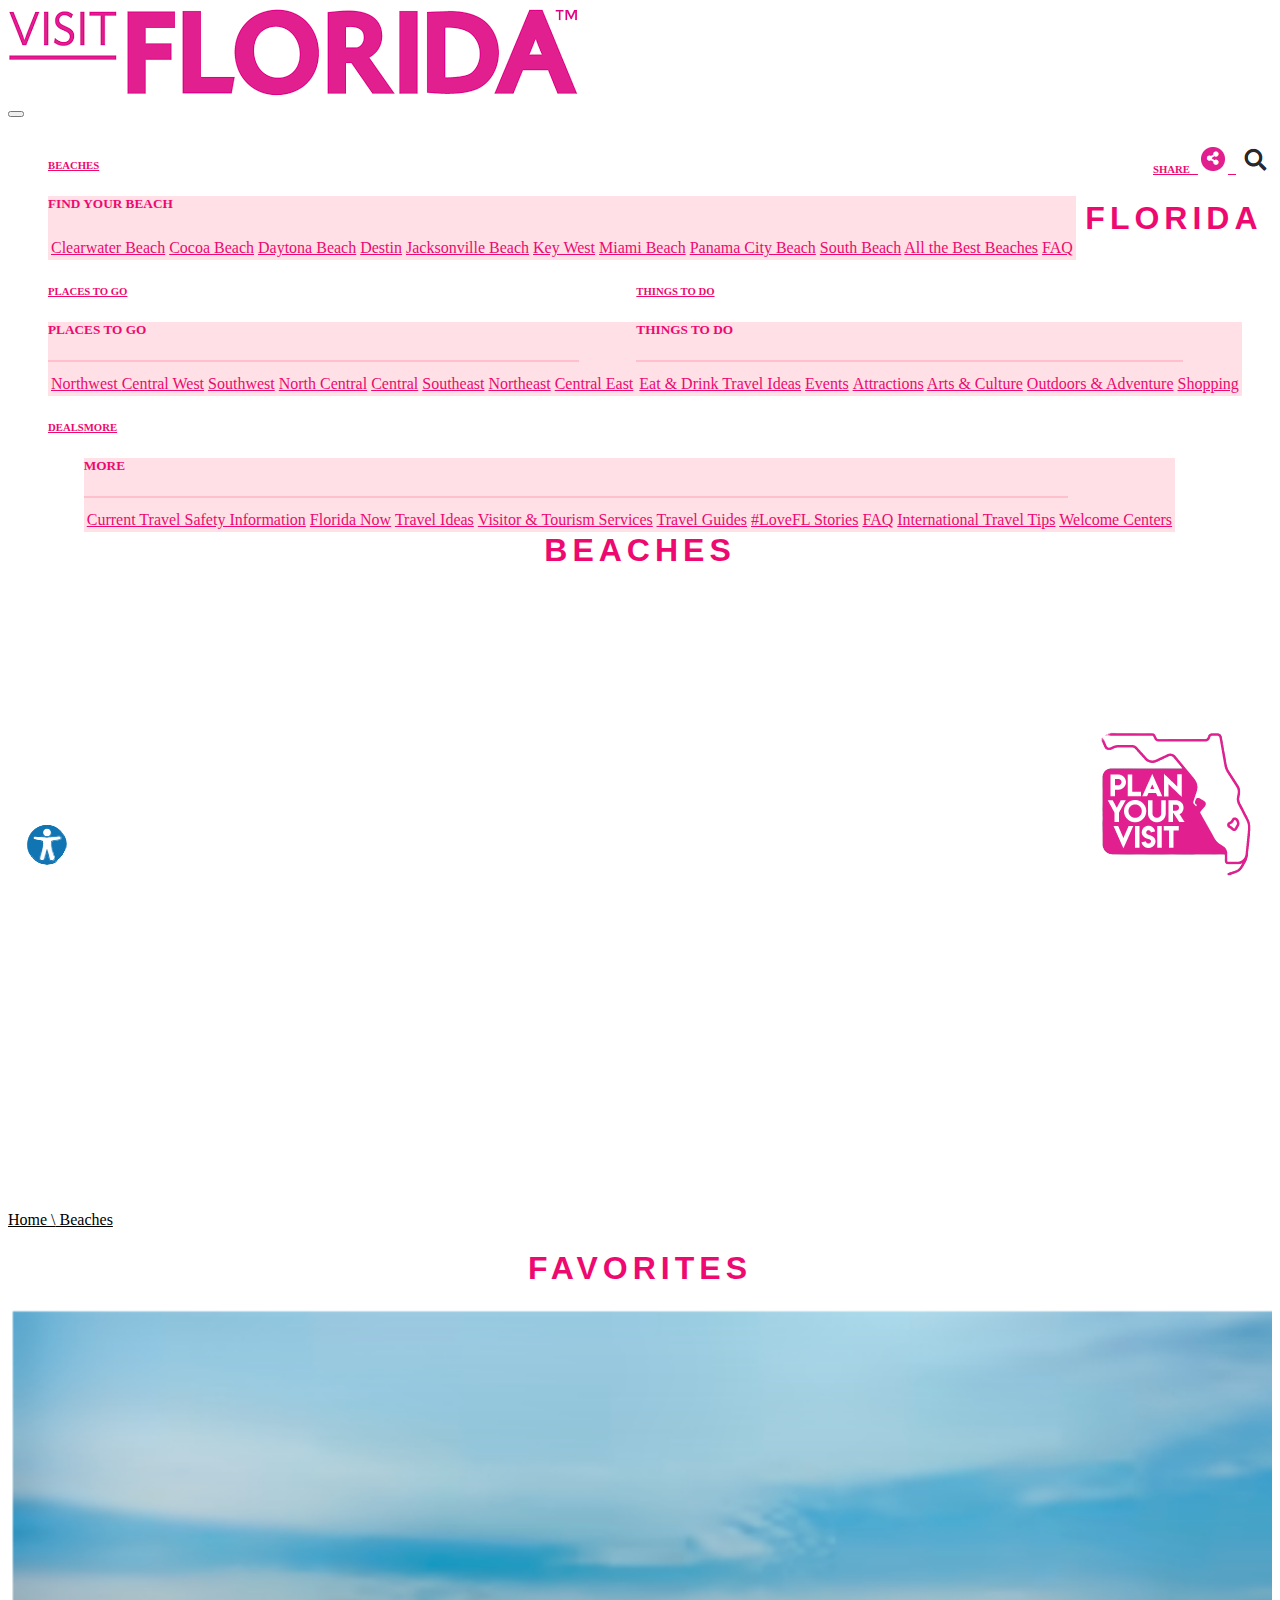
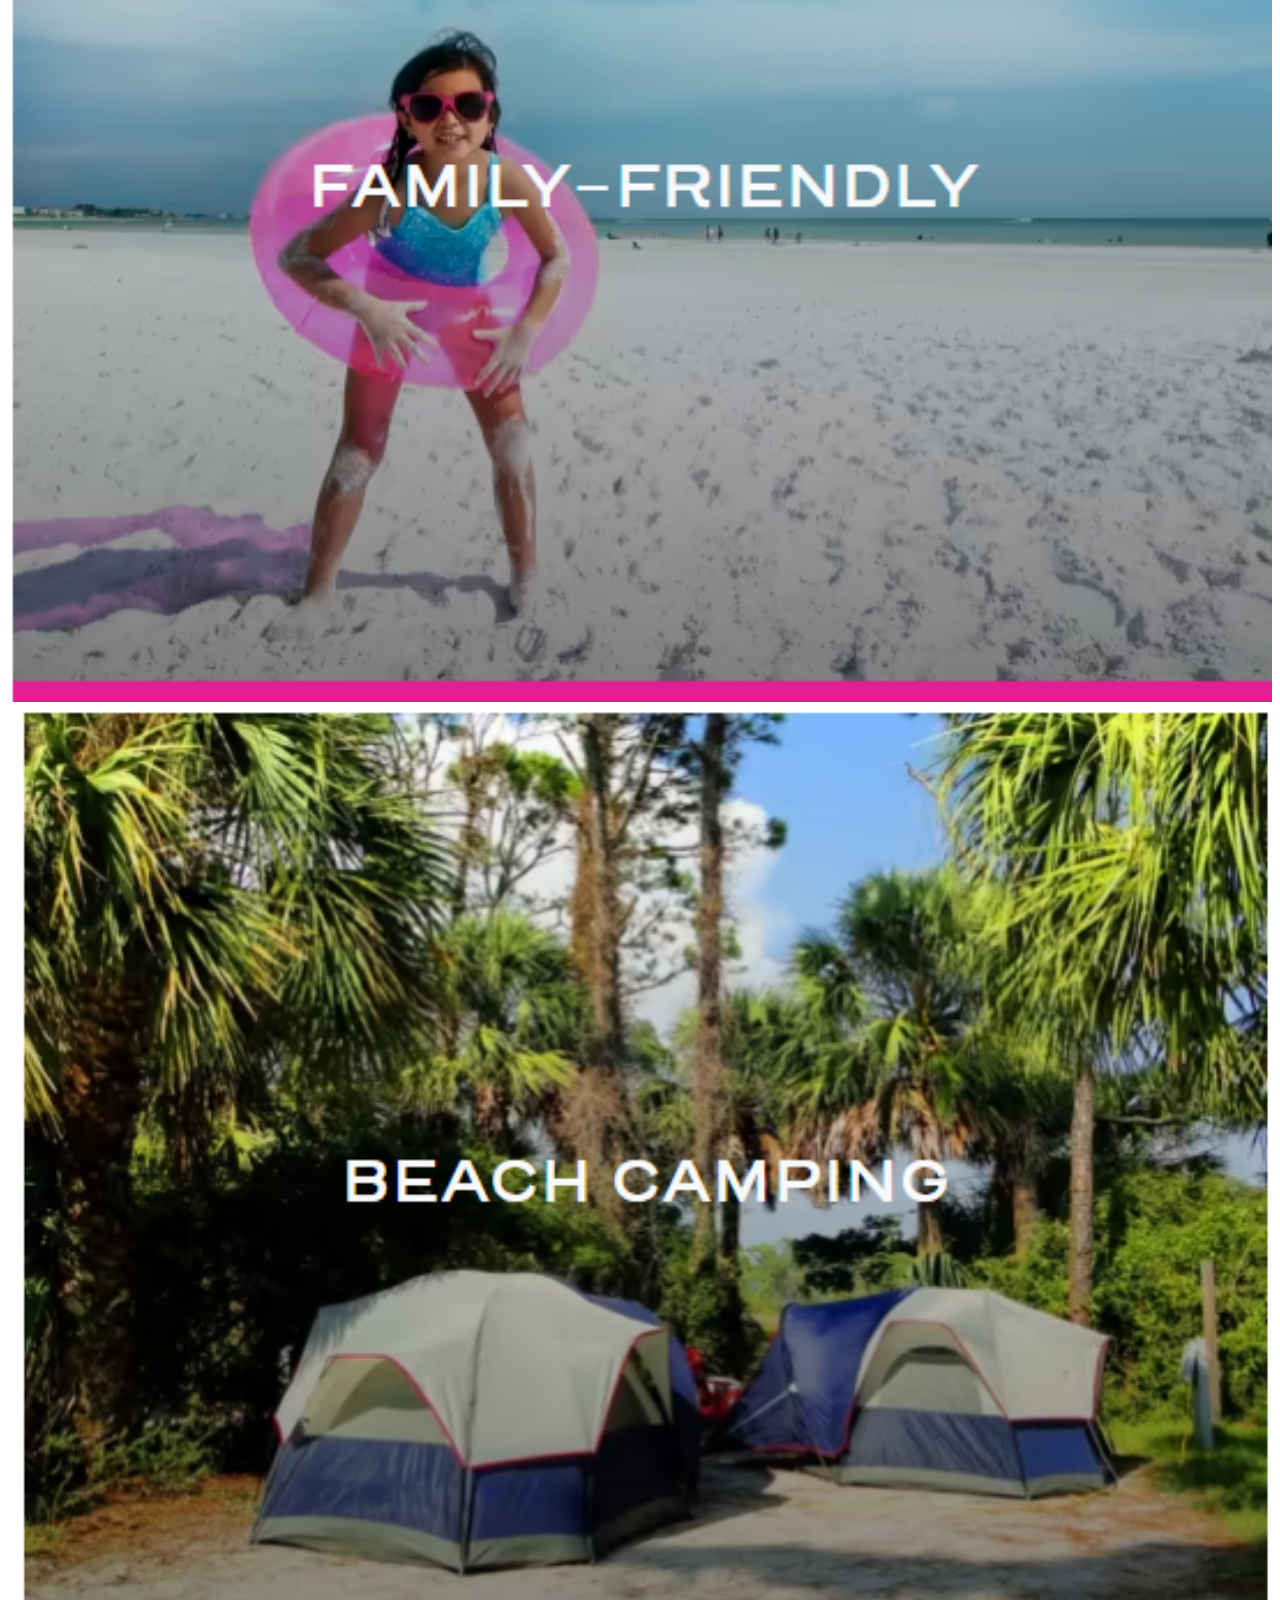
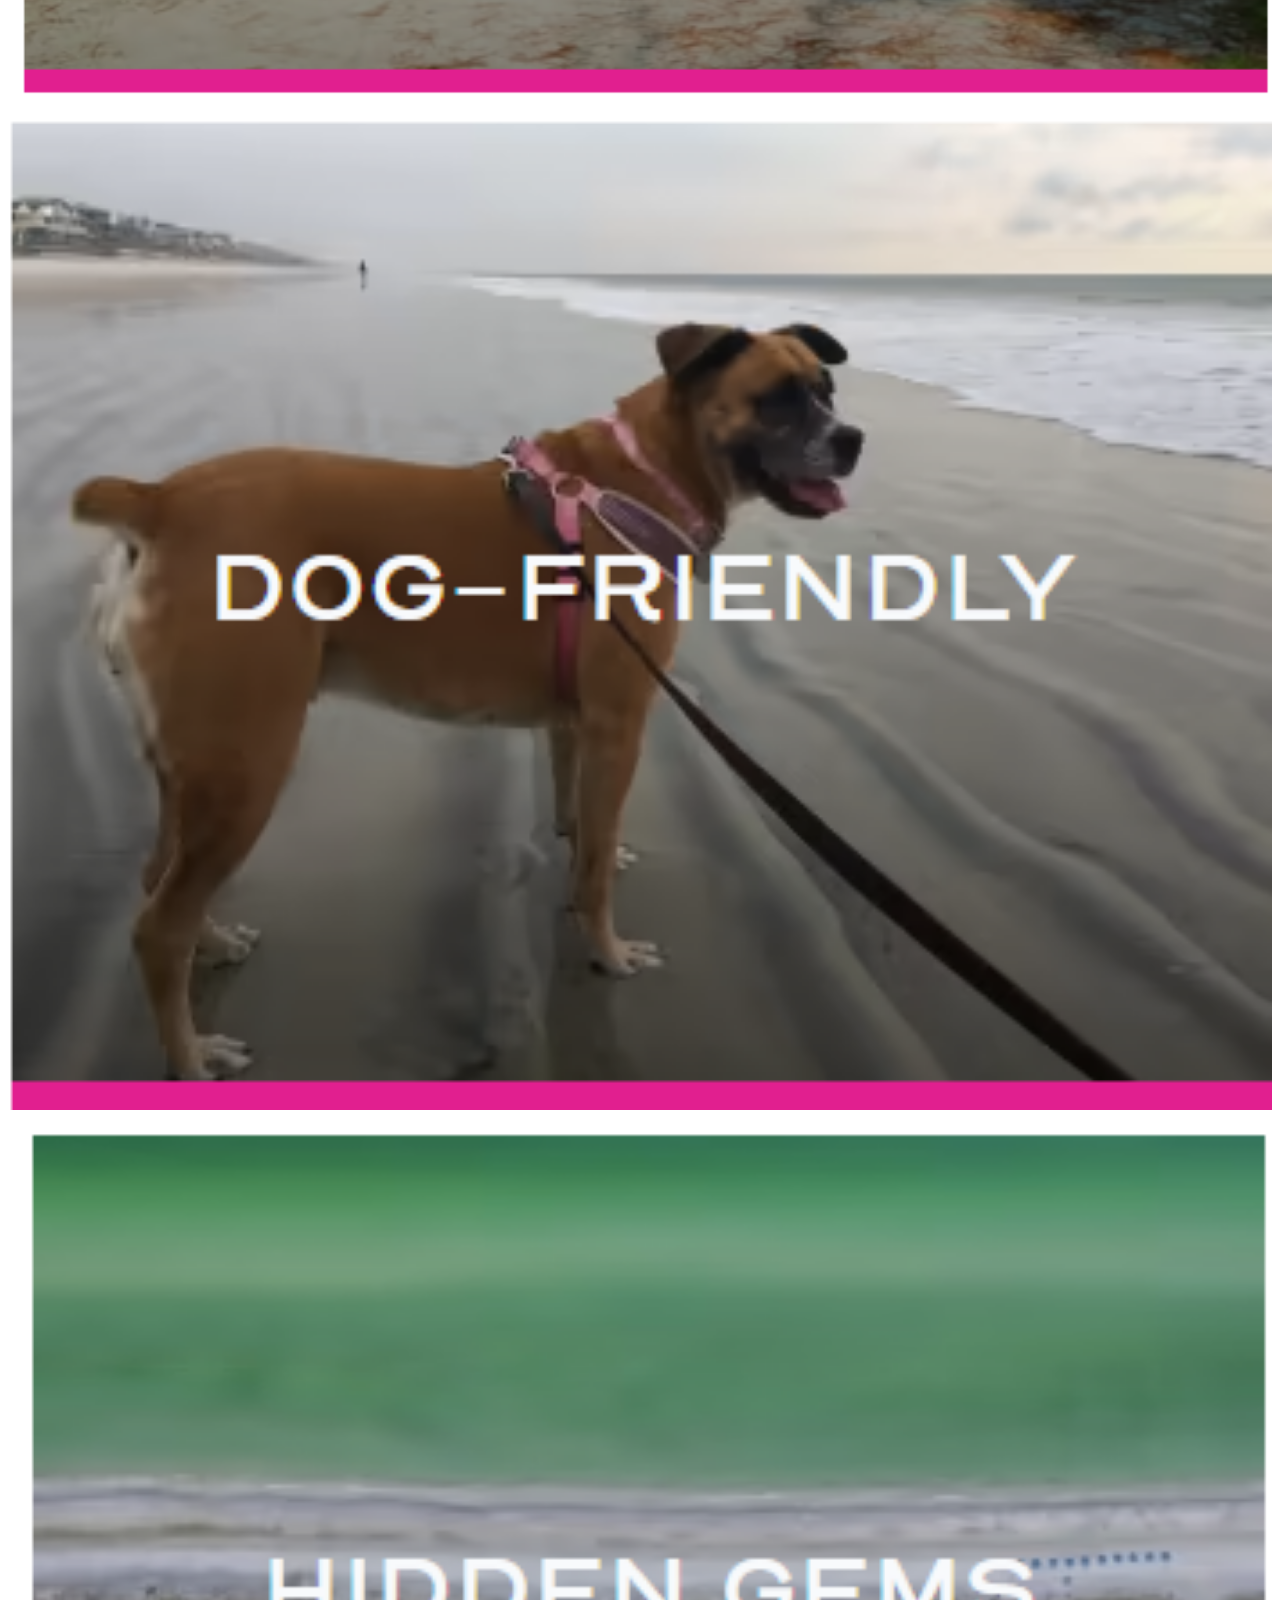
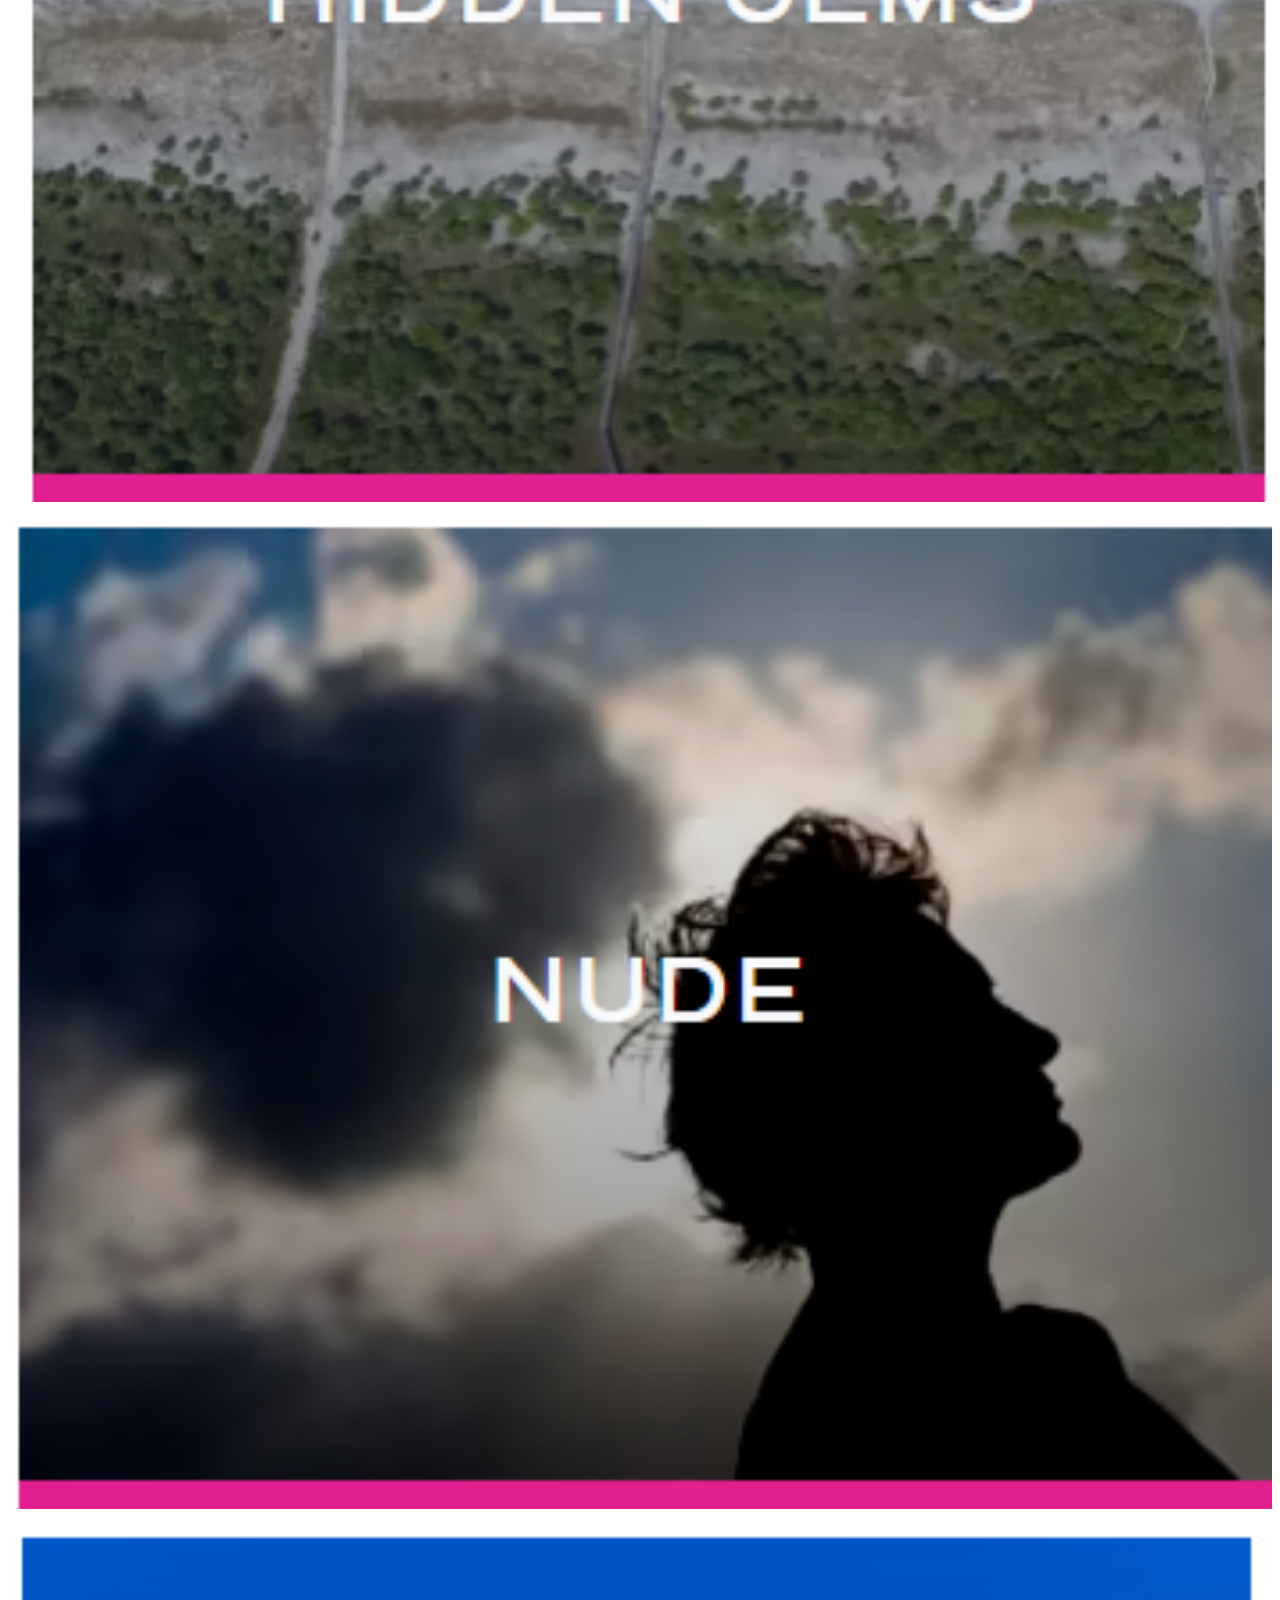
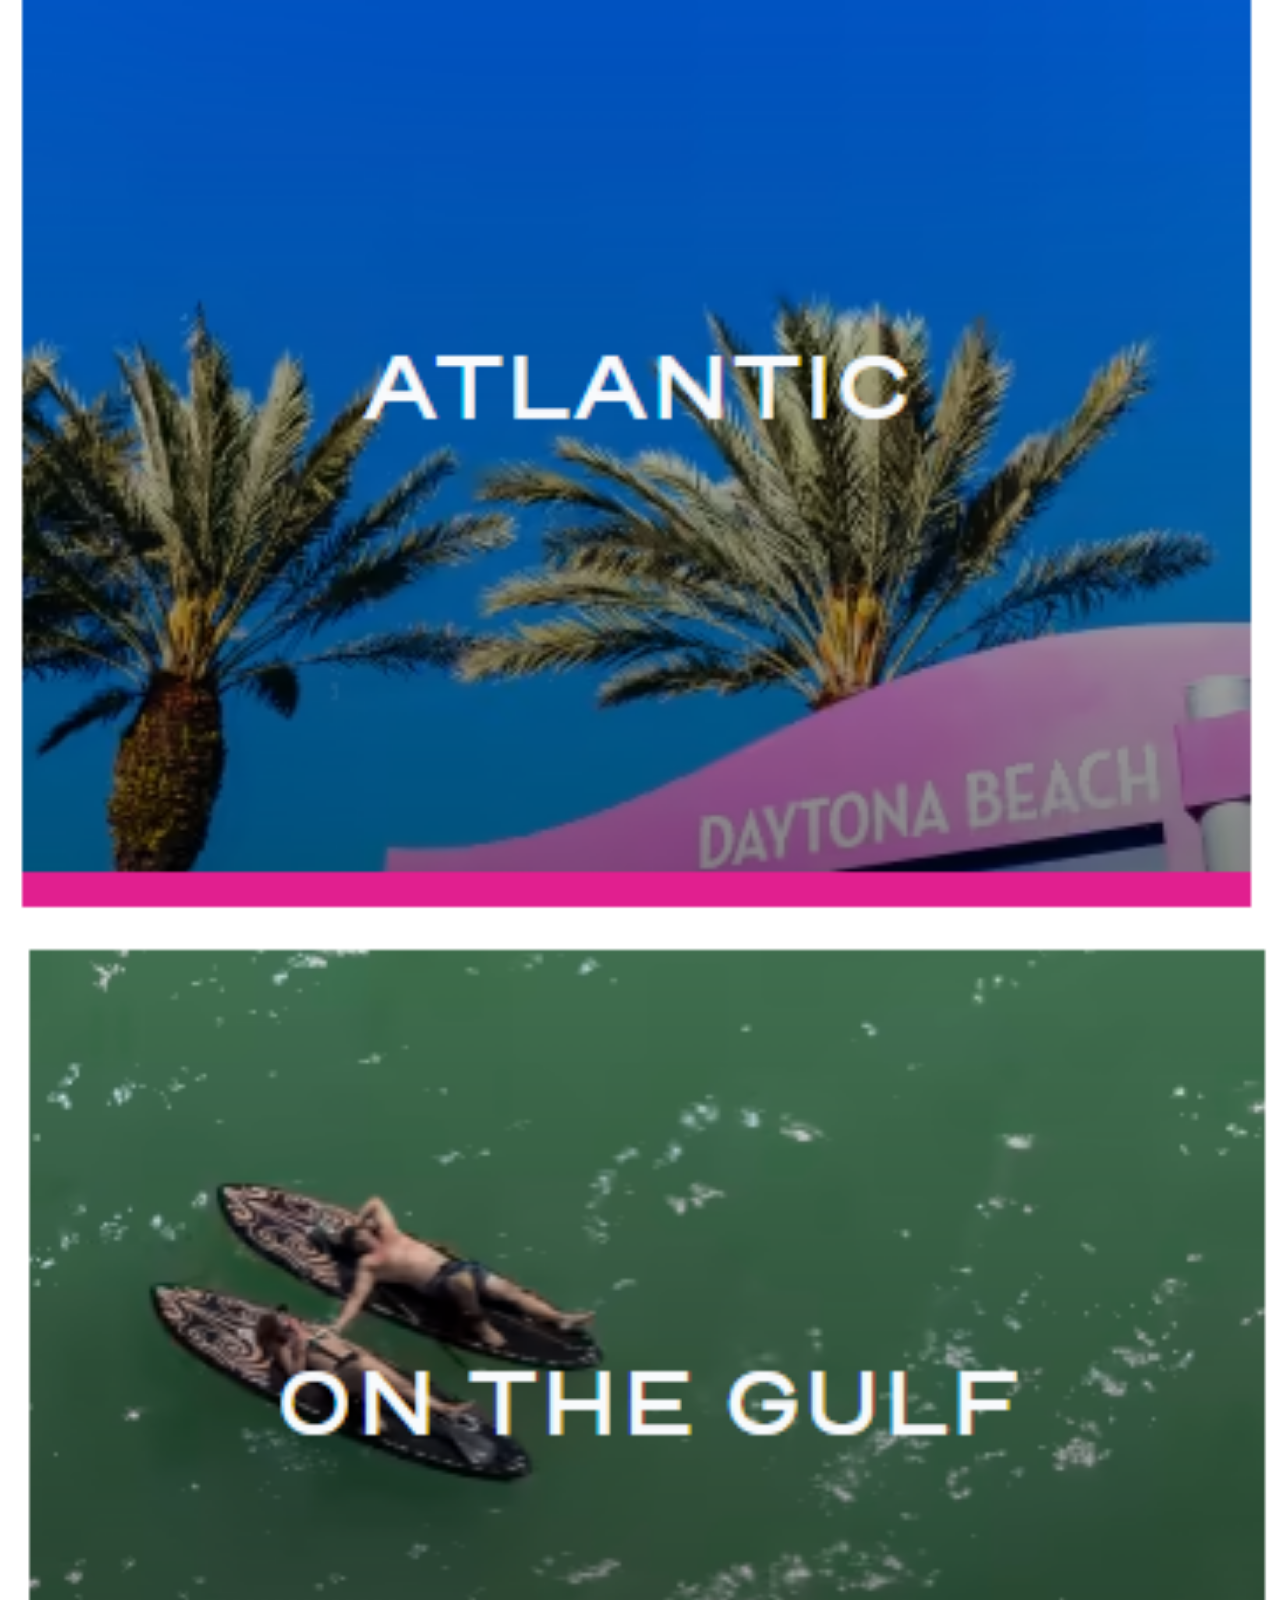
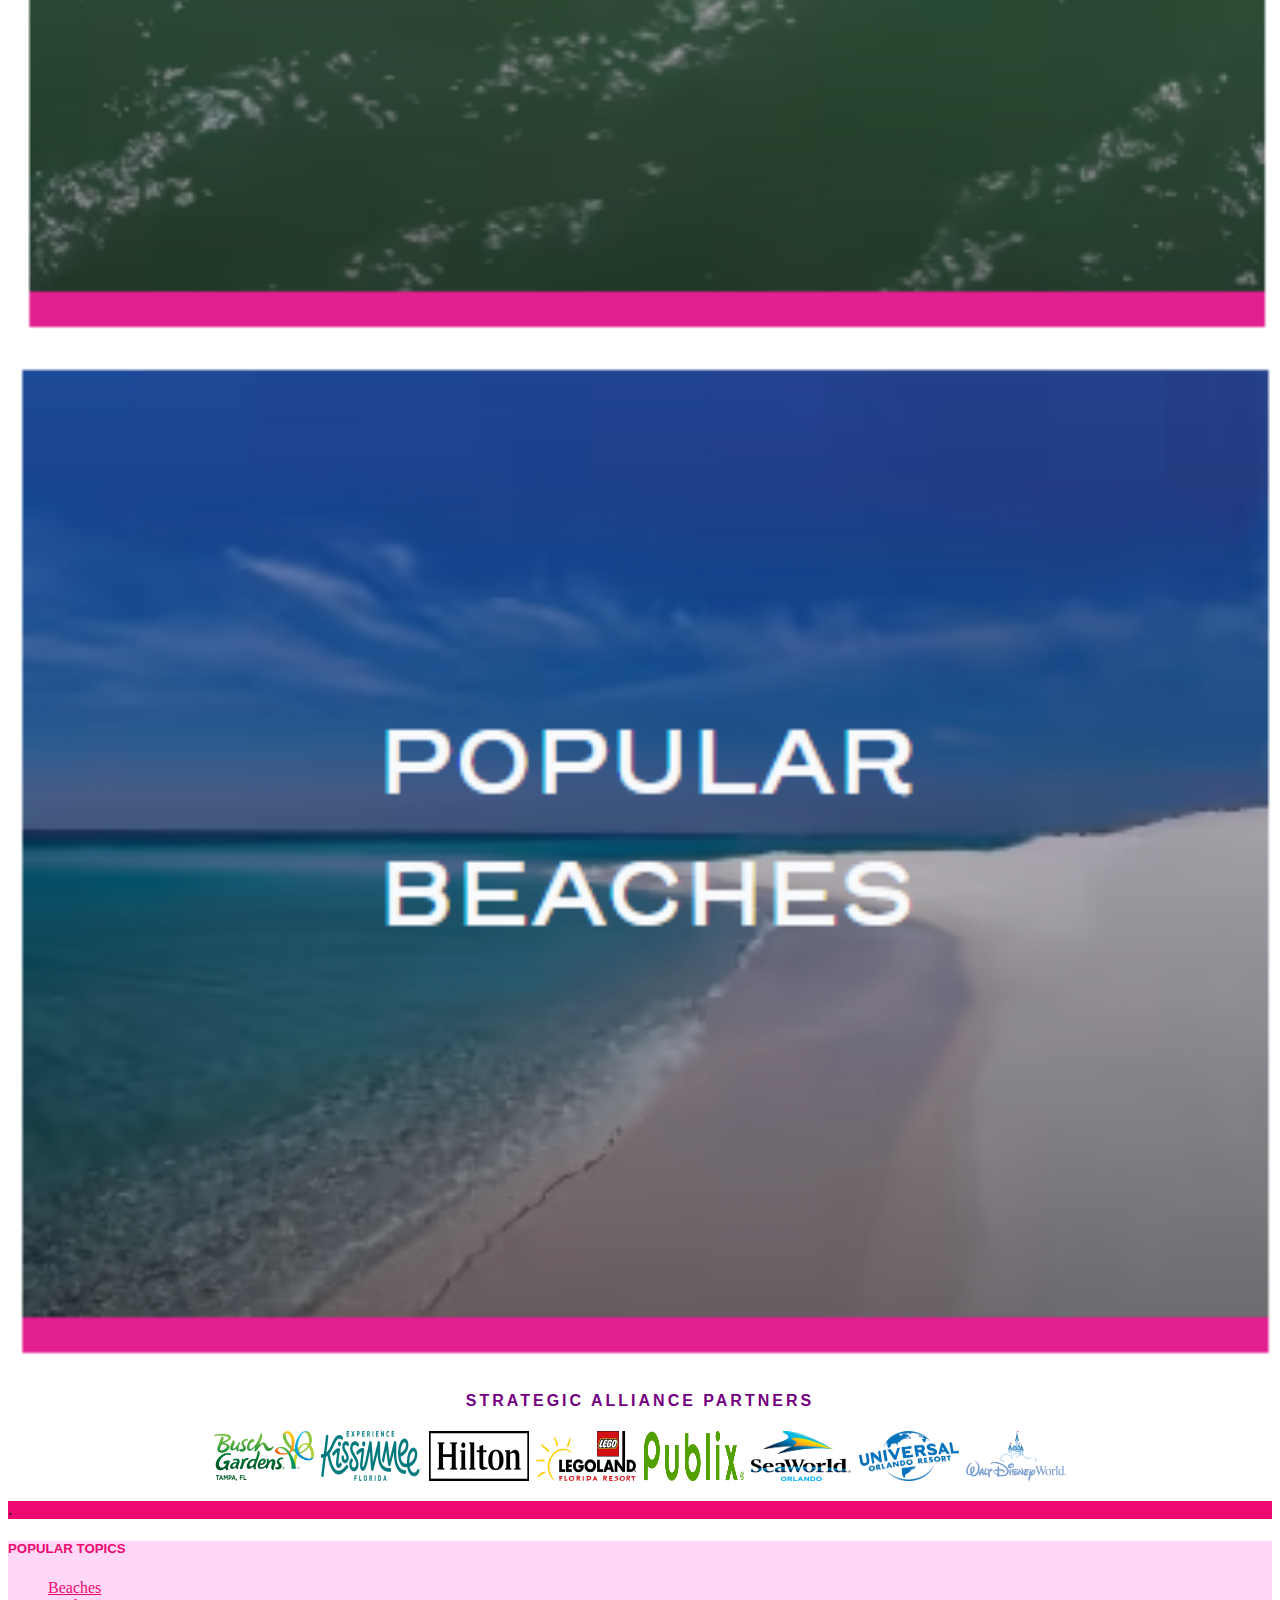
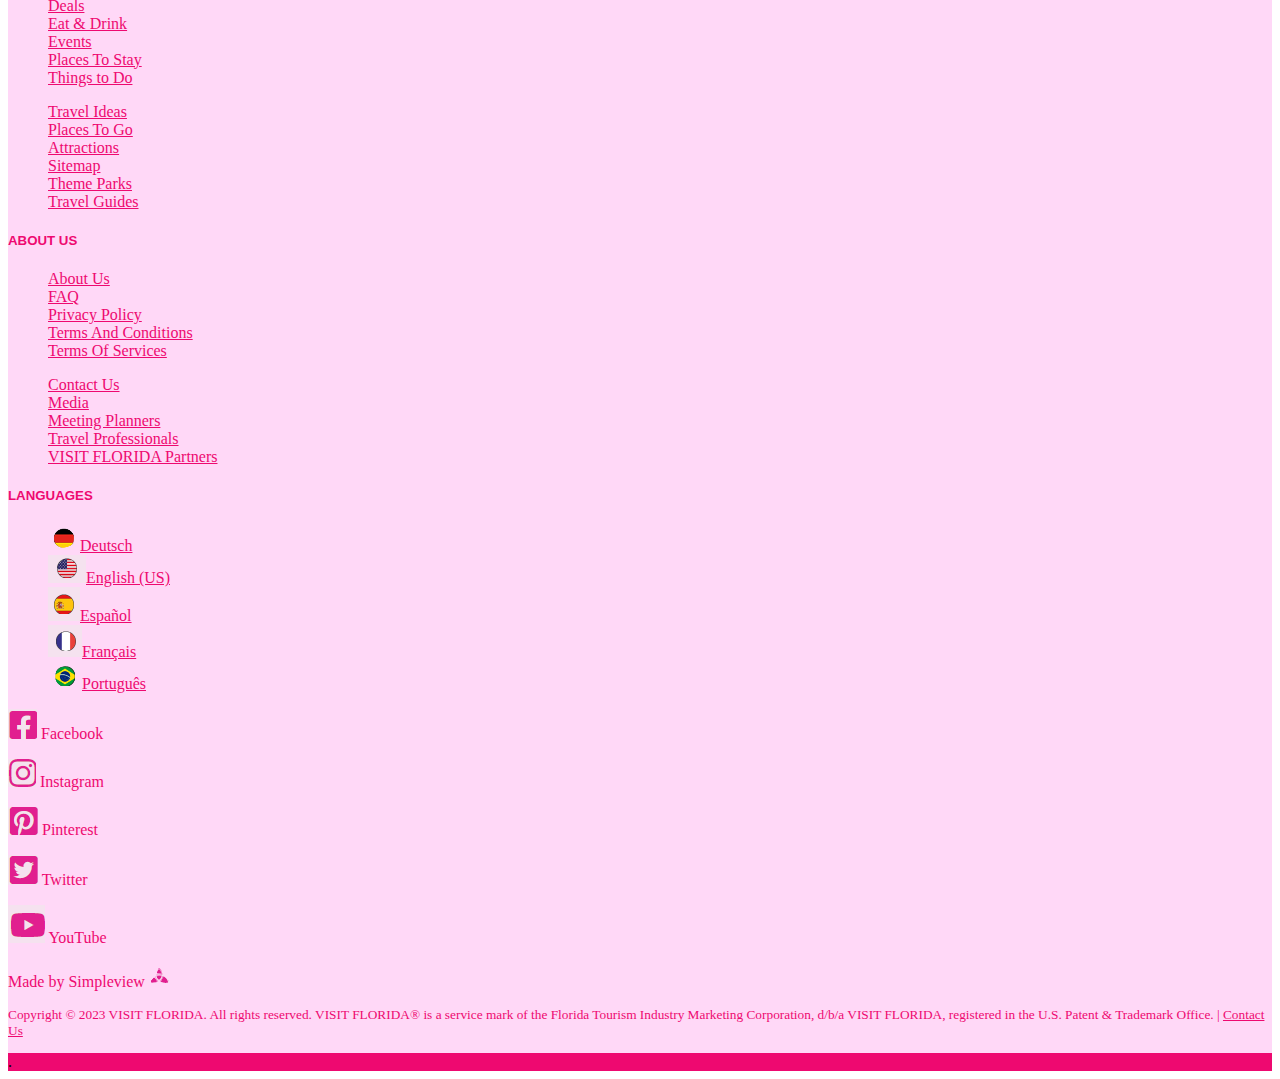
==== Beaches.html @ 7012c383 "first commit" ====
<!DOCTYPE html>
<html lang="en">

<head>
    <meta charset="UTF-8">
    <meta http-equiv="X-UA-Compatible" content="IE=edge">
    <meta name="viewport" content="width=device-width, initial-scale=1.0">
    <title>Florida Beaches: Discover the Best Beaches in the World & Florida</title>
    <link rel="stylesheet" href="https://cdn.jsdelivr.net/npm/bootstrap@4.6.2/dist/css/bootstrap.min.css"
        integrity="sha384-xOolHFLEh07PJGoPkLv1IbcEPTNtaed2xpHsD9ESMhqIYd0nLMwNLD69Npy4HI+N" crossorigin="anonymous">

    <link href="https://cdn.jsdelivr.net/npm/bootstrap@5.3.0/dist/css/bootstrap.min.css" rel="stylesheet"
        integrity="sha384-9ndCyUaIbzAi2FUVXJi0CjmCapSmO7SnpJef0486qhLnuZ2cdeRhO02iuK6FUUVM" crossorigin="anonymous">
    <link rel="icon" type="icon" href="./assest/img/fab icon of florids.png">
    <link rel="stylesheet" type="text/css" href="./assest/css/Beaches.css">
</head>

<body>


    <!-- header section start -->

    <div class="container-fluid fix">
        <div class="row fixed-top bg-light">
            <div class="col-md-2 col-sm-2 logo">
                <a href="index.html">
                    <img src="./assest/img/visit florida.png" class="img-fluid m-1 mt-3 p-3 ">
                </a>
            </div>
            <div class="col-md-7">
                <nav class="navbar navbar-expand-lg ">
                    <a href="" class="navbar-brand"></a>
                    <button class="navbar-toggler" type="button" data-target="#mycollapse" data-toggle="collapse">
                        <span class="navbar-toggler-icon"></span>
                    </button>
                    <div class="collapse navbar-collapse" id="mycollapse">
                        <ul class="navbar-nav">
                            <li class="nav-item dropdown">
                                <h6><a href="Beaches.html" class="nav-link pt-4 pb-3 ml-5 mr-3 dropdown-toggle"
                                        data-toggle="dropdown" data-target="#dm">BEACHES</a>
                                </h6>
                                <div id="dm" class="dropdown-menu">
                                    <table class="table table-borderless">
                                        <tr>
                                            <h5 class="findyourbeach ">
                                                <b>FIND YOUR BEACH</b>
                                            </h5>
                                            <hFFFr color="pink" width="90%" height="3px" align="left" />
                                        </tr>
                                        <tr>
                                            <td>
                                                <a class="dropdown-item"
                                                    href="https://www.visitflorida.com/beaches/popular/clearwater-beach/">Clearwater
                                                    Beach</a>
                                                <a class="dropdown-item"
                                                    href="https://www.visitflorida.com/beaches/popular/cocoa-beach/">
                                                    Cocoa
                                                    Beach</a>
                                                <a class="dropdown-item"
                                                    href="https://www.visitflorida.com/beaches/popular/daytona-beach/">
                                                    Daytona
                                                    Beach</a>
                                                <a class="dropdown-item"
                                                    href="https://www.visitflorida.com/beaches/popular/destin/">Destin</a>
                                            </td>
                                            <td>
                                                <a class="dropdown-item"
                                                    href="https://www.visitflorida.com/beaches/popular/jacksonville-beach/">
                                                    Jacksonville
                                                    Beach</a>
                                                <a class="dropdown-item"
                                                    href="https://www.visitflorida.com/places-to-go/southeast/key-west/">Key
                                                    West</a>
                                                <a class="dropdown-item"
                                                    href="https://www.visitflorida.com/places-to-go/southeast/miami-beach/">Miami
                                                    Beach</a>
                                                <a class="dropdown-item"
                                                    href="https://www.visitflorida.com/beaches/popular/panama-city-beach/">Panama
                                                    City
                                                    Beach</a>
                                            </td>
                                            <td>
                                                <a class="dropdown-item"
                                                    href="https://www.visitflorida.com/places-to-go/southeast/south-beach/">South
                                                    Beach</a>
                                                <a class="dropdown-item"
                                                    href="https://www.visitflorida.com/beaches/popular/">
                                                    All the
                                                    Best Beaches</a>
                                                <a class="dropdown-item"
                                                    href="https://www.visitflorida.com/beaches/faq/">
                                                    FAQ</a>
                                            </td>
                                        </tr>
                                    </table>
                                </div>
                            </li>
                            <li class="nav-item dropdown">
                                <h6><a href="PLACES TO GO.html" class="nav-link  pt-4 pb-3 mr-3 dropdown-toggle"
                                        data-toggle="dropdown" data-target="#ptg">PLACES
                                        TO
                                        GO</a></h6>
                                <div id="ptg" class="dropdown-menu">
                                    <table class="table table-borderless">
                                        <tr>
                                            <h5 class="findyourbeach ">
                                                <b>PLACES TO GO</b>
                                            </h5>
                                            <hr color="pink" width="90%" height="3px" align="left" />
                                        </tr>
                                        <tr>
                                            <td>
                                                <a class="dropdown-item"
                                                    href="https://www.visitflorida.com/places-to-go/northwest/">Northwest
                                                </a>
                                                <a class="dropdown-item"
                                                    href="https://www.visitflorida.com/places-to-go/central-west/">Central
                                                    West</a>
                                                <a class="dropdown-item"
                                                    href="https://www.visitflorida.com/places-to-go/southwest/">Southwest</a>

                                            </td>
                                            <td>
                                                <a class="dropdown-item"
                                                    href="https://www.visitflorida.com/places-to-go/north-central/">
                                                    North
                                                    Central</a>
                                                <a class="dropdown-item"
                                                    href="https://www.visitflorida.com/places-to-go/central/">
                                                    Central</a>
                                                <a class="dropdown-item"
                                                    href="https://www.visitflorida.com/places-to-go/southeast/">
                                                    Southeast</a>
                                            </td>
                                            <td>
                                                <a class="dropdown-item"
                                                    href="https://www.visitflorida.com/places-to-go/northeast/">Northeast</a>
                                                <a class="dropdown-item"
                                                    href="https://www.visitflorida.com/places-to-go/central-east/">
                                                    Central East</a>
                                            </td>
                                        </tr>
                                    </table>
                                </div>
                            </li>
                            <li class="nav-item dropdown">
                                <h6><a href="Things to Do.html" class="nav-link  pt-4 pb-3 mr-3 dropdown-toggle"
                                        data-toggle="dropdown" data-target="#ttd">THINGS
                                        TO
                                        DO</a></h6>
                                <div id="ttd" class="dropdown-menu">
                                    <table class="table table-borderless">
                                        <tr>
                                            <h5 class="findyourbeach ">
                                                <b>THINGS TO DO</b>
                                            </h5>
                                            <hr color="pink" width="90%" height="3px" align="left" />
                                        </tr>
                                        <tr>
                                            <td>
                                                <a class="dropdown-item"
                                                    href="https://www.visitflorida.com/eat-and-drink/">Eat
                                                    & Drink

                                                </a>
                                                <a class="dropdown-item"
                                                    href="https://www.visitflorida.com/more/travel-ideas/">Travel
                                                    Ideas</a>
                                                <a class="dropdown-item"
                                                    href="https://www.visitflorida.com/things-to-do/events/">
                                                    Events</a>

                                            </td>
                                            <td>
                                                <a class="dropdown-item"
                                                    href="https://www.visitflorida.com/things-to-do/attractions/">Attractions</a>
                                                <a class="dropdown-item"
                                                    href="https://www.visitflorida.com/things-to-do/arts-and-culture/">
                                                    Arts &
                                                    Culture</a>

                                            </td>
                                            <td>
                                                <a class="dropdown-item"
                                                    href="https://www.visitflorida.com/things-to-do/outdoors-and-adventure/">Outdoors
                                                    & Adventure</a>
                                                <a class="dropdown-item"
                                                    href="https://www.visitflorida.com/things-to-do/shopping/">Shopping</a>
                                            </td>
                                        </tr>
                                    </table>
                                </div>
                            </li>
                            <li class="nav-item dropdown">
                                <h6><a href="Deals.html" class="nav-link  pt-4 pb-3 mr-3">DEALS</a>
                                </h6>
                            </li>
                            <li class="nav-item dropdown">
                                <h6><a href="https://www.visitflorida.com/more/"
                                        class="nav-link  pt-4 pb-3 dropdown-toggle" data-toggle="dropdown"
                                        data-target="#more">MORE</a></h6>
                                <div id="more" class="dropdown-menu">
                                    <table class="table table-borderless">
                                        <tr>
                                            <h5 class="findyourbeach ">
                                                <b>MORE</b>
                                            </h5>
                                            <hr color="pink" width="90%" height="3px" align="left" />
                                        </tr>
                                        <tr>
                                            <td>
                                                <a class="dropdown-item"
                                                    href="https://www.visitflorida.com/more/current-travel-safety-information/">Current
                                                    Travel Safety
                                                    Information</a>
                                                <a class="dropdown-item"
                                                    href="https://www.visitflorida.com/more/florida-now/">Florida
                                                    Now</a>
                                                <a class="dropdown-item"
                                                    href="https://www.visitflorida.com/more/travel-ideas/">
                                                    Travel Ideas</a>

                                            </td>
                                            <td>
                                                <a class="dropdown-item"
                                                    href="https://www.visitflorida.com/more/visitor-and-tourism-services/">Visitor
                                                    &
                                                    Tourism
                                                    Services</a>
                                                <a class="dropdown-item"
                                                    href="https://www.visitflorida.com/more/travel-guides/">
                                                    Travel
                                                    Guides</a>
                                                <a class="dropdown-item"
                                                    href="https://www.visitflorida.com/more/lovefl-stories/">#LoveFL
                                                    Stories</a>

                                            </td>
                                            <td>
                                                <a class="dropdown-item"
                                                    href="https://www.visitflorida.com/more/faq/">FAQ</a>
                                                <a class="dropdown-item"
                                                    href="https://www.visitflorida.com/more/international-travel-tips/">International
                                                    Travel Tips</a>
                                                <a class="dropdown-item"
                                                    href="https://www.visitflorida.com/more/visitor-and-tourism-services/welcome-centers/">
                                                    Welcome
                                                    Centers</a>
                                            </td>
                                        </tr>
                                    </table>
                                </div>
                            </li>
                        </ul>
                    </div>

                </nav>
            </div>


            <div class="col-md-3">
                <nav class="nav flex-column justify-content-center share">
                    <ul>
                        <li class="nav-item">
                            <h6><a href="https://www.visitflorida.com/more/" class="nav-link">SHARE &nbsp; <img
                                        src="./assest/img/share.png" class="img-fluid">
                                    &nbsp; <img src="./assest/img/search.png" class="img-fluid">
                                </a></h6>
                        </li>
                    </ul>
                </nav>
            </div>
        </div>
    </div>


<!-- header section end -->


    <div class="container-fluid">
        <div class="center2">
            <b>
                <h1 class="mb-5">FLORIDA BEACHES</h1>
            </b>
        </div>
    </div>



    <a href="https://youtu.be/bEewXnmrGAM">
        <iframe width="100%" height="600px" src="https://www.youtube.com/embed/bEewXnmrGAM" title="YouTube video player"
            frameborder="0"
            allow="accelerometer; autoplay; clipboard-write; encrypted-media; gyroscope; picture-in-picture; web-share"
            allowfullscreen></iframe></a>


    <div class="container-fluid">
        <div class="row m-5 ">
            <div class="col-md-12 homebeach">
                <p><a href="https://www.visitflorida.com/">Home \<a href="https://www.visitflorida.com/beaches/">
                            Beaches</a></p>
            </div>
        </div>
    </div>

    <div class="container-fluid">
        <div class="center2">
            <b>
                <h1 class="mb-5">FAVORITES</h1>
            </b>
        </div>
    </div>


    <div class="container">
        <div class="row ">
            <div class="col-md-6 mb-4">
                <a href="https://www.visitflorida.com/beaches/family-friendly/"> <img
                        src="./assest/img/family-friendly.png" alt="" width="100%" height="100%">
                </a>
            </div>
            <div class="col-md-6 mb-4">
                <a href="https://www.visitflorida.com/beaches/beach-camping/"> <img src="./assest/img/beach-camping.png"
                        alt="" width="100%" height="100%">
                </a>
            </div>
        </div>
    </div>
    <div class="container">
        <div class="row mt-4">
            <div class="col-md-4">
                <a href="https://www.visitflorida.com/travel-ideas/articles/9-dog-friendly-beaches-in-florida/"> <img
                        src="./assest/img/dog-friendly.png" alt="" width="100%" height="100%">
                </a>
            </div>
            <div class="col-md-4">
                <a href="https://www.visitflorida.com/beaches/hidden-gems/"> <img src="./assest/img/hidden-gems.png"
                        alt="" width="100%" height="100%">
                </a>
            </div>
            <div class="col-md-4">
                <a href="https://www.visitflorida.com/beaches/faq/nude-beaches/"> <img src="./assest/img/nude.png"
                        alt="" width="100%" height="100%">
                </a>
            </div>
        </div>
    </div>
    <div class="container">
        <div class="row mt-4">
            <div class="col-md-4">
                <a href="https://www.visitflorida.com/places-to-go/northeast/atlantic-beach/"> <img
                        src="./assest/img/atlantic.png" alt="" width="100%" height="100%">
                </a>
            </div>
            <div class="col-md-4">
                <a href="https://www.visitflorida.com/beaches/gulf-coast/"> <img src="./assest/img/on the gulf.png"
                        alt="" width="100%" height="100%">
                </a>
            </div>
            <div class="col-md-4">
                <a href="https://www.visitflorida.com/beaches/popular/"> <img src="./assest/img/popular beach.png"
                        alt="" width="100%" height="100%">
                </a>
            </div>
        </div>
    </div>





<!-- footer section start -->



    <div class="container-fluid">
        <div class="center3">
            <b>
                <h4 class="mt-5">STRATEGIC ALLIANCE PARTNERS</h4>
            </b>
        </div>
        <div class="row">
            <div class="col-md-12 center3">
                <p><a href="https://buschgardens.com/tampa/"><img src="./assest/img/bushes.png" alt="Busch Gardens"
                            class="img-fluid" width="100px" height="50px"></a>
                    <a href="http://experiencekissimmee.com/"><img src="./assest/img/kissime.png"
                            alt="Experience Kissimmee Florida" class="img-fluid" width="100px" height="50px"></a>
                    <a
                        href="https://www.hilton.com/en/destination-guides/florida/?WT.mc_id=zSKDM0US1MB2OLQ3LocalPartner4DM_CVB_Mar5Seed_VISITFLORIDA_WebsiteLogo_6MULTIBR7FLATLHub8i85946"><img
                            src="./assest/img/hilton.png" alt="Hilton " class="img-fluid" width="100px"
                            height="50px"></a>
                    <a href="https://www.legoland.com/florida/"><img src="./assest/img/legoland.png"
                            alt="Legoland Florida Resort" class="img-fluid" width="100px" height="50px"></a>
                    <a href="https://www.publix.com/"><img src="./assest/img/publix.png" alt="Publix" class="img-fluid"
                            width="100px" height="50px"></a>
                    <a href="https://seaworld.com/orlando/"><img src="./assest/img/seaworld.png" alt="SeaWorld ORLANDO"
                            class="img-fluid" width="100px" height="50px"></a>
                    <a href="https://www.universalorlando.com/web/en/us"><img src="./assest/img/universal.png"
                            alt="UNIVERSAL ORLANDO RESORT" class="img-fluid" width="100px" height="50px"></a>
                    <a href="https://disneyworld.disney.go.com/"><img src="./assest/img/disnepworld.png"
                            alt="WALT Disnep World" class="img-fluid" width="100px" height="50px"></a>
                </p>
            </div>
        </div>
    </div>














    <div class="container-fluid last mt-5">.</div>
    <div class="container-fluid end">
        <div class="row ">
            <div class="col-md-4">
                <div class=" ml-4 pl-2 mt-5 mb-0">
                    <b class="up">
                        <h5>POPULAR TOPICS</h5>
                    </b>
                </div>
                <div class="row">
                    <div class="col-md-6 col-6">
                        <ul class="ul">
                            <li class="nav-item"><a href="Beaches.html" title="Beaches" class="nav-link">Beaches</a>
                            </li>
                            <li class="nav-item"><a href="Deals.html" title="Deals" class="nav-link">Deals</a>
                            </li>
                            <li class="nav-item"><a href="https://www.visitflorida.com/eat-and-drink/"
                                    title="Eat & Drink" class="nav-link">Eat &
                                    Drink</a></li>
                            <li class="nav-item"><a href="https://www.visitflorida.com/things-to-do/events/"
                                    title="Events" class="nav-link">Events</a></li>
                            <li class="nav-item"><a href="https://www.visitflorida.com/places-to-stay/"
                                    title="Places To Stay" class="nav-link">Places
                                    To Stay</a></li>
                            <li class="nav-item"><a href="Things to Do.html" title="Things to Do"
                                    class="nav-link">Things to
                                    Do</a></li>
                        </ul>
                    </div>
                    <div class="col-md-6 col-6">
                        <ul class="ul">
                            <li class="nav-item"><a href="https://www.visitflorida.com/travel-ideas/"
                                    title="Travel Ideas" class="nav-link">Travel
                                    Ideas</a>
                            </li>
                            <li class="nav-item"><a href="PLACES TO GO.html" title="Places To Go"
                                    class="nav-link">Places To
                                    Go</a></li>
                            <li class="nav-item"><a href="https://www.visitflorida.com/things-to-do/attractions/"
                                    title="Attractions" class="nav-link">Attractions</a></li>
                            <li class="nav-item"><a href="https://www.visitflorida.com/sitemap/" title="Sitemap"
                                    class="nav-link">Sitemap</a>
                            </li>
                            <li class="nav-item"><a
                                    href="https://www.visitflorida.com/things-to-do/attractions/theme-parks/"
                                    title="Theme Parks" class="nav-link">Theme
                                    Parks</a></li>
                            <li class="nav-item"><a href="https://www.visitflorida.com/more/travel-guides/"
                                    title="Travel Guides" class="nav-link">Travel
                                    Guides</a></li>
                        </ul>
                    </div>
                </div>
            </div>
            <div class="col-md-5">
                <div class="ml-4 pl-2 mt-5 mb-0">
                    <b class="up">
                        <h5>ABOUT US</h5>
                    </b>
                </div>
                <div class="row">
                    <div class="col-md-6 col-6">
                        <ul class="ul">
                            <li class="nav-item"><a href="https://www.visitflorida.com/about-us/" title="About Us"
                                    class="nav-link">About
                                    Us</a>
                            </li>
                            <li class="nav-item"><a href="https://www.visitflorida.com/more/faq/" title="FAQ"
                                    class="nav-link">FAQ</a></li>
                            <li class="nav-item"><a href="https://www.visitflorida.com/privacy-policy/"
                                    title="Privacy Policy" class="nav-link">Privacy
                                    Policy</a></li>
                            <li class="nav-item"><a href="https://www.visitflorida.com/terms-and-conditions/"
                                    title="Terms And Conditions" class="nav-link">Terms And Conditions</a></li>
                            <li class="nav-item"><a href="https://www.visitflorida.com/terms-of-services/"
                                    title="Terms Of Services" class="nav-link">Terms
                                    Of Services</a></li>
                        </ul>
                    </div>
                    <div class="col-md-6 col-6">
                        <ul class="ul">
                            <li class="nav-item"><a href="https://www.visitflorida.com/contact/" title="Contact Us"
                                    class="nav-link">Contact
                                    Us</a>
                            </li>
                            <li class="nav-item"><a href="https://www.visitfloridamedia.com/" title="Media"
                                    class="nav-link">Media</a>
                            </li>
                            <li class="nav-item"><a href="https://www.visitflorida.com/meeting-planners/"
                                    title="Meeting Planners" class="nav-link">Meeting Planners</a></li>
                            <li class="nav-item"><a href="https://www.visitflorida.com/travel-professionals/"
                                    title="Travel Professionals" class="nav-link">Travel Professionals</a></li>
                            <li class="nav-item"><a href="https://www.visitflorida.org/" title="VISIT FLORIDA Partners"
                                    class="nav-link">VISIT FLORIDA Partners</a>
                            </li>
                        </ul>
                    </div>
                </div>
            </div>
            <div class="col-md-3">
                <div class="m-5 mt-5 mb-0">
                    <b class="up">
                        <h5>LANGUAGES</h5>
                    </b>
                </div>
                <ul class="ul">
                    <li class="nav-item"><a href="https://www.visitflorida.com/de/" title="Deutsch"
                            class="nav-link"><img src="./assest/img/deutsch logo.png" class="img-fluid">Deutsch</a>
                    </li>
                    <li class="nav-item"><a href="https://www.visitflorida.com/" title="English (US)" class="nav-link">
                            <img src="./assest/img/english(us).png" class="img-fluid">English (US)</a>
                    </li>
                    <li class="nav-item"><a href="https://www.visitflorida.com/es/" title="Español" class="nav-link">
                            <img src="./assest/img/espanol.png" class="img-fluid">Español</a></li>
                    <li class="nav-item"><a href="https://www.visitflorida.com/fr/" title="Français" class="nav-link">
                            <img src="./assest/img/francais.png" class="img-fluid">Français</a></li>
                    <li class="nav-item"><a href="https://www.visitflorida.com/pt/" title="Português" class="nav-link">
                            <img src="./assest/img/portugues.png" class="img-fluid">Português</a></li>
                </ul>
            </div>
            <div class="container-fluid">
                <div class="row m-5 mb-0 social">
                    <div class="col-md-2 col-6">
                        <p> <a href="https://www.facebook.com/VISITFLORIDA"> <img src="./assest/img/facebook.png" class="img-fluid">
                                Facebook </a></p>
                    </div>
                    <div class="col-md-2 col-6">
                        <p> <a href="https://www.instagram.com/VISITFLORIDA"><img src="./assest/img/instagram.png" class="img-fluid">
                                Instagram </a> </p>
                    </div>
                    <div class="col-md-2 col-6">
                        <p> <a href="https://www.pinterest.com/visitflorida/_created/"><img src="./assest/img/pinterest.png"
                                    class="img-fluid"> Pinterest
                            </a></p>
                    </div>
                    <div class="col-md-2 col-6">
                        <p> <a href="https://twitter.com/VISITFLORIDA"><img src="./assest/img/twitter.png" class="img-fluid">
                                Twitter
                            </a></p>
                    </div>
                    <div class="col-md-2 col-12 text-center">
                        <p> <a href="https://www.youtube.com/visitflorida"><img src="./assest/img/youtube.png" class="img-fluid">
                                YouTube </a></p>
                    </div>
                    <div class="col-md-2 col-12 text-center">
                        <p> <a href="https://www.simpleviewinc.com/cms/features/"> Made by
                                Simpleview <img src="./assest/img/simple priview.png" class="img-fluid"></a></p>
                    </div>

                </div>
                <small>
                    <p class="social m-5 contact">Copyright © 2023 VISIT FLORIDA. All rights
                        reserved. VISIT
                        FLORIDA® is
                        a service mark of the Florida
                        Tourism Industry Marketing Corporation, d/b/a VISIT FLORIDA, registered
                        in the U.S.
                        Patent &
                        Trademark Office. | <a href="https://www.visitflorida.com/contact/">Contact Us</a></p>
                </small>
            </div>

            <div class="container-fluid last">.</div>
        </div>
    </div>
    <div class="container-fluid">
        <div class="fixed-right-bottom">
            <a href="https://visitflorida.visitwidget.com/">
                <img src="./assest/img/FIXED plaln your visit.png" class="img-fluid"></a>
        </div>
        <div class="fixed-left-bottom">
            <img src="./assest/img/accesibility.png" class="img-fluid">
        </div>
    </div>
<!-- footer section end -->




    <script src="https://cdn.jsdelivr.net/npm/@popperjs/core@2.11.8/dist/umd/popper.min.js"
        integrity="sha384-I7E8VVD/ismYTF4hNIPjVp/Zjvgyol6VFvRkX/vR+Vc4jQkC+hVqc2pM8ODewa9r"
        crossorigin="anonymous"></script>
    <script src="https://cdn.jsdelivr.net/npm/bootstrap@5.3.0/dist/js/bootstrap.min.js"
        integrity="sha384-fbbOQedDUMZZ5KreZpsbe1LCZPVmfTnH7ois6mU1QK+m14rQ1l2bGBq41eYeM/fS"
        crossorigin="anonymous"></script>
    <script src="https://cdn.jsdelivr.net/npm/jquery@3.5.1/dist/jquery.slim.min.js"
        integrity="sha384-DfXdz2htPH0lsSSs5nCTpuj/zy4C+OGpamoFVy38MVBnE+IbbVYUew+OrCXaRkfj"
        crossorigin="anonymous"></script>
    <script src="https://cdn.jsdelivr.net/npm/popper.js@1.16.1/dist/umd/popper.min.js"
        integrity="sha384-9/reFTGAW83EW2RDu2S0VKaIzap3H66lZH81PoYlFhbGU+6BZp6G7niu735Sk7lN"
        crossorigin="anonymous"></script>
    <script src="https://cdn.jsdelivr.net/npm/bootstrap@4.6.2/dist/js/bootstrap.min.js"
        integrity="sha384-+sLIOodYLS7CIrQpBjl+C7nPvqq+FbNUBDunl/OZv93DB7Ln/533i8e/mZXLi/P+"
        crossorigin="anonymous"></script>
</body>

</html>
---- assest/css/Beaches.css ----
.fix {
    height: auto;
    width: 100%;
    background-color: white;
}




.navbar li {
    float: left;
    list-style: none;

}

.navbar li a {
    color: rgb(238, 9, 112);
}

.navbar li a:hover {
    color: rgb(238, 9, 112);
    background-color: rgb(255, 224, 230);
    width: auto;
    height: auto;
    text-align: center;
    border-bottom: 8px solid rgb(238, 9, 112);
}


.share li {
    list-style: none;
    margin-top: 25px;
    text-align: end;
}

.share li a {
    color: rgb(238, 9, 112);
}

.share li a:hover {
    color: rgb(238, 9, 112);
}

.dropdown:hover>.dropdown-menu {
    display: block;
}

.dropdown-menu {
    color: rgb(255, 224, 230);
    background-color: rgb(255, 224, 230);
}

.table tr td a:hover {
    color: rgb(238, 9, 112);
    background-color: none;
    border: none;
    width: none;
    height: none;
    text-align: none;
    border-bottom: none;
}

.findyourbeach {
    color: rgb(238, 9, 112);
}







.center2 {
    text-align: center;
    color: rgb(238, 9, 112);
    letter-spacing: 5px;
    font-family: 'Franklin Gothic Medium', 'Arial Narrow', Arial, sans-serif;

}

.homebeach a {
    color: black;
}

.homebeach a:hover {
    text-decoration: none;
}


.center3 {
    text-align: center;
    color: rgb(115, 0, 128);
    letter-spacing: 3px;
    font-family: 'Franklin Gothic Medium', 'Arial Narrow', Arial, sans-serif;

}





.last {
    background-color: rgb(238, 9, 112);
}

.end {
    background-color: rgb(255, 216, 247);
}

.up {
    color: rgb(238, 9, 112);
    font-family: 'Franklin Gothic Medium', 'Arial Narrow', Arial, sans-serif;
}

.ul {
    list-style: none;
}

.ul li a {
    color: rgb(238, 9, 112);
}

.ul li a:hover {
    color: rgb(238, 9, 112);
}

.social {
    color: rgb(238, 9, 112);
}

.social a {
    color: rgb(238, 9, 112);
    text-decoration: none;
}

.contact a {
    color: rgb(238, 9, 112);
    text-decoration: underline;
}

.contact a:hover {
    color: rgb(238, 9, 112);
    text-decoration: none;
}







.fixed-right-bottom {
    position: fixed;
    right: 15px;
    bottom: 10px;
}

.fixed-left-bottom {
    position: fixed;
    left: 1px;
    bottom: 1px;
}
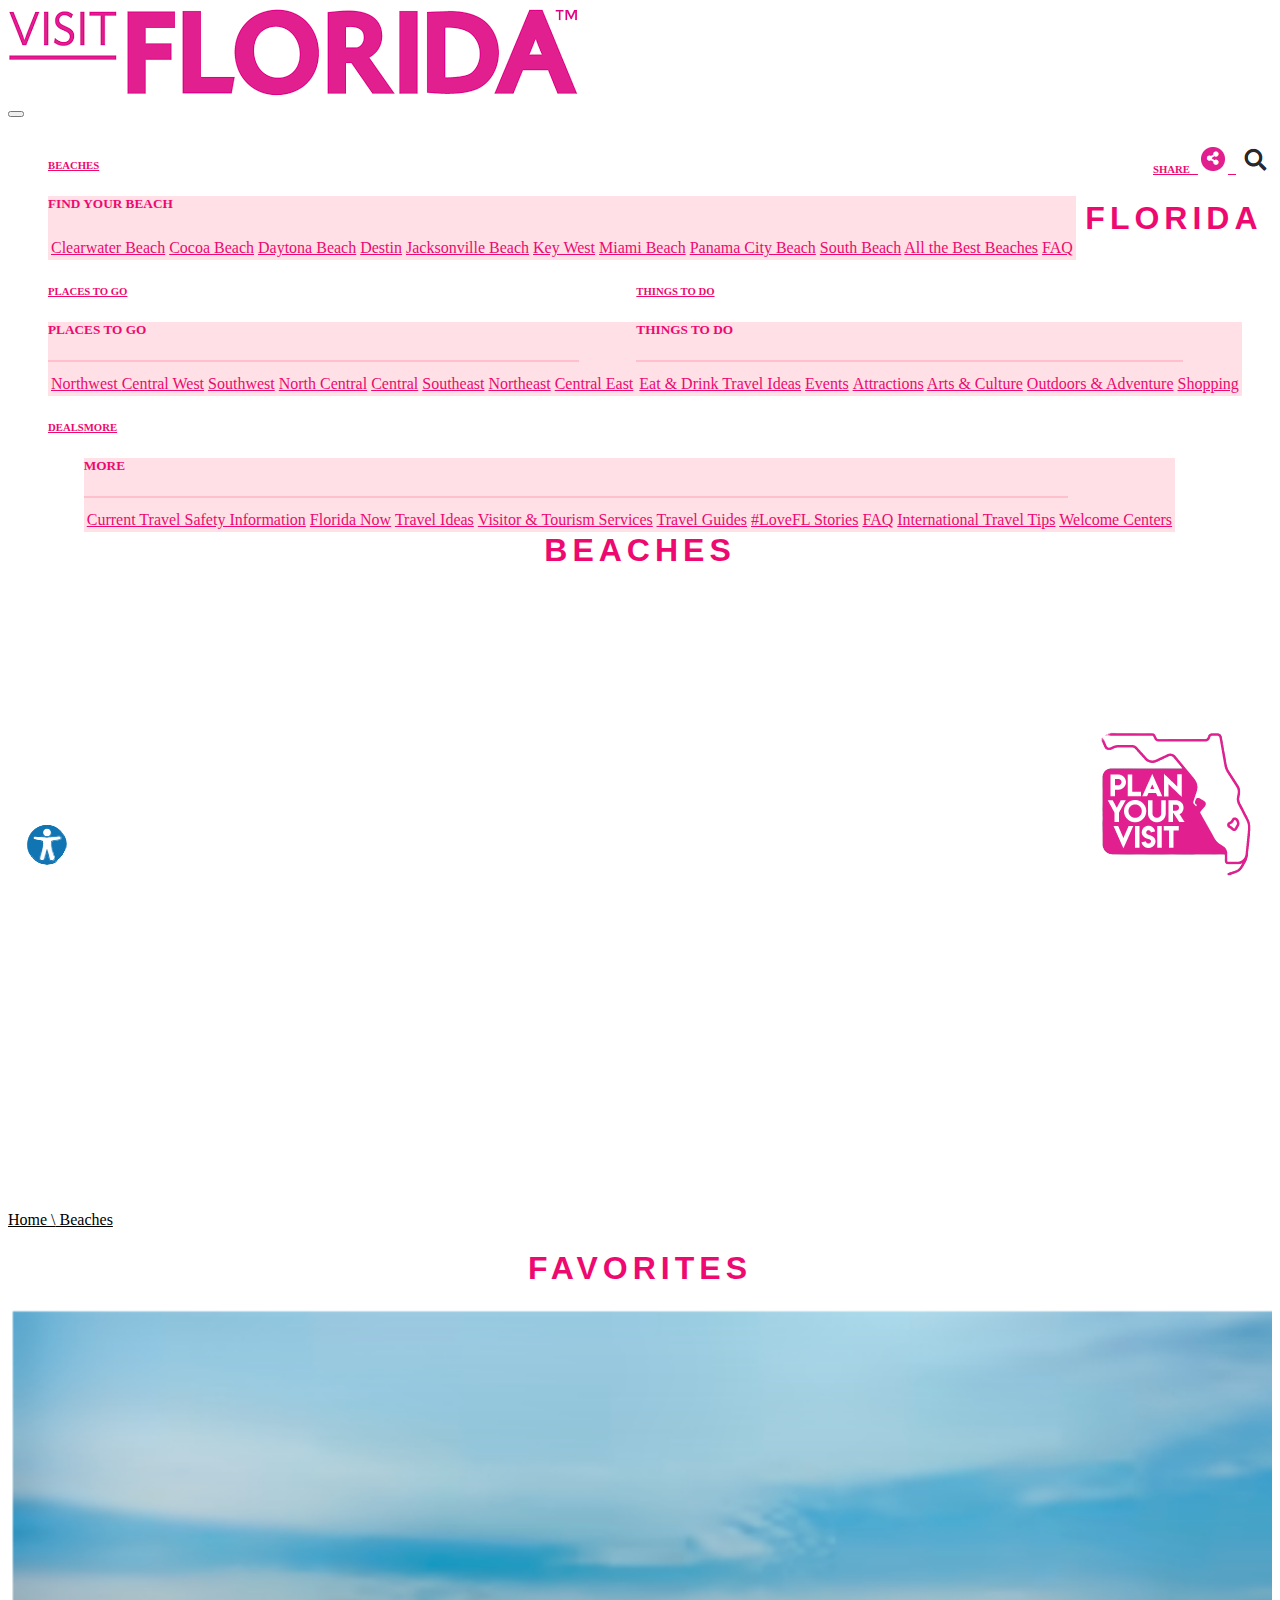
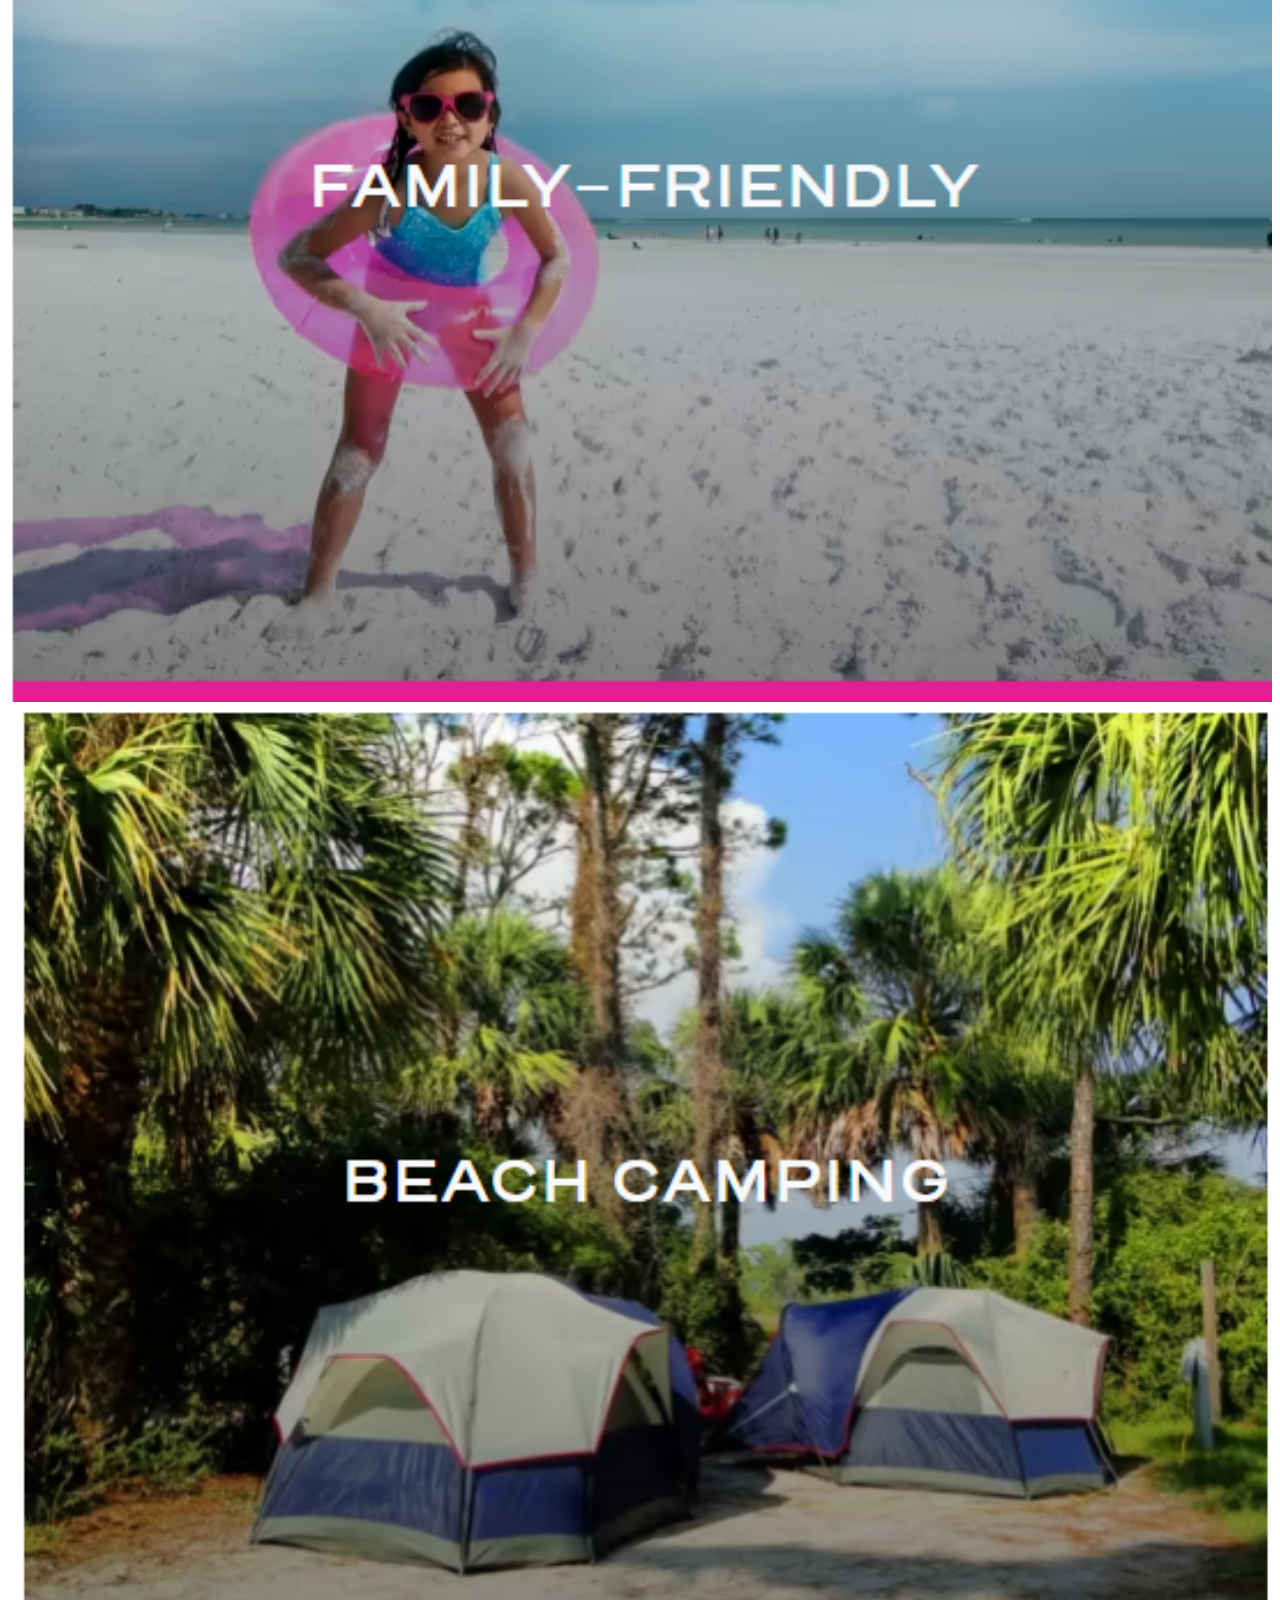
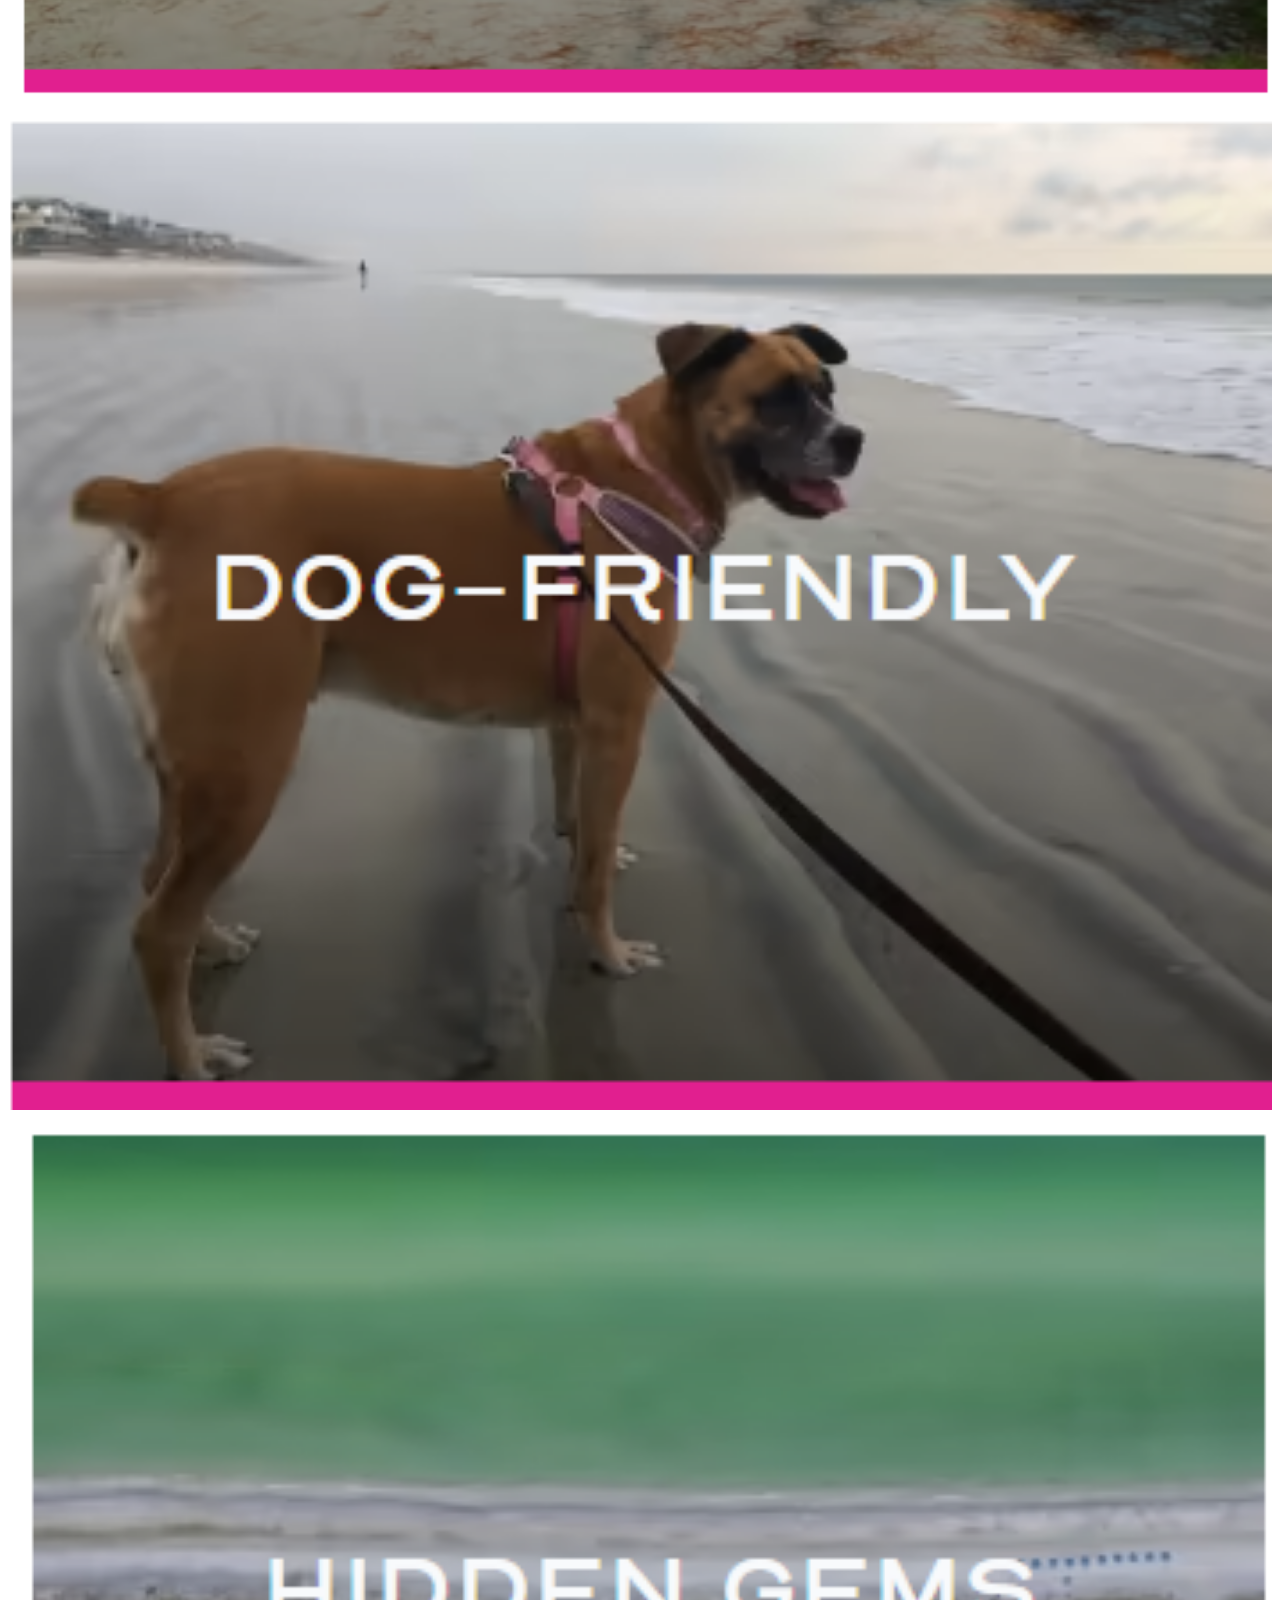
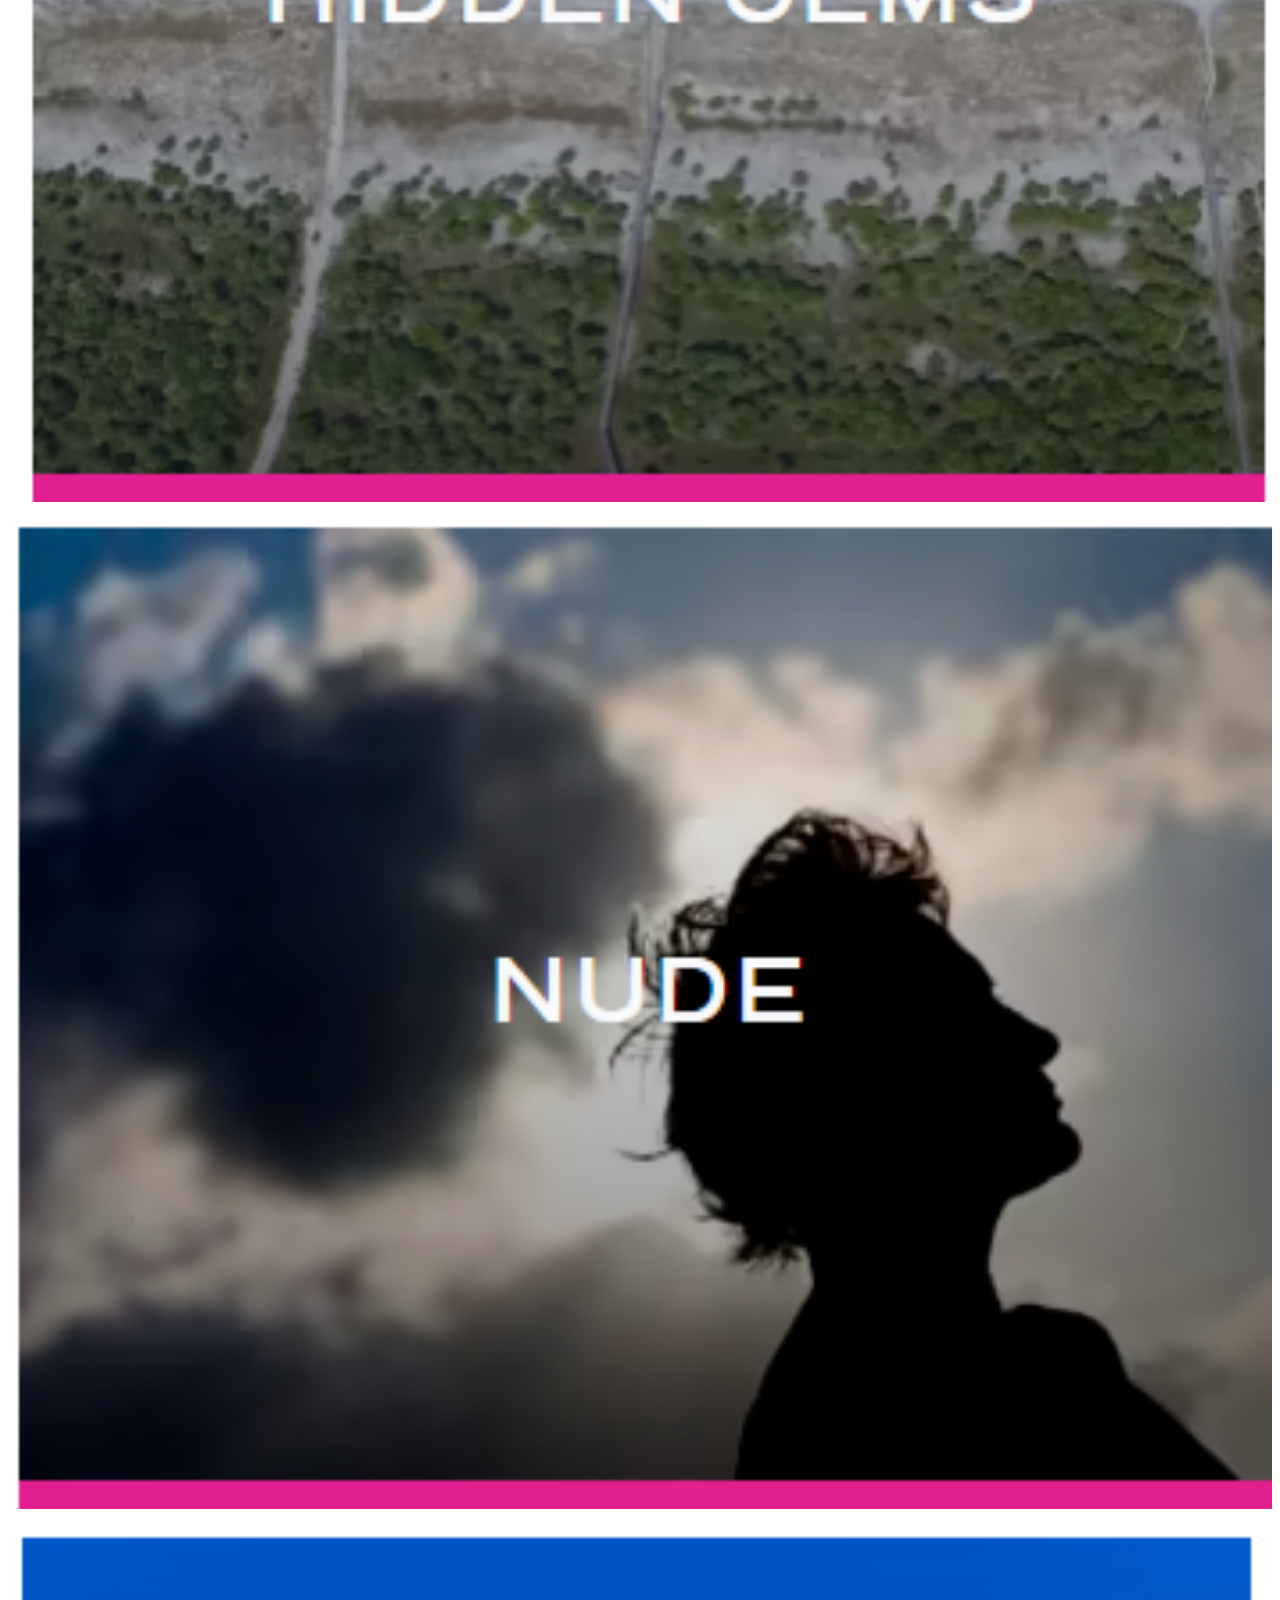
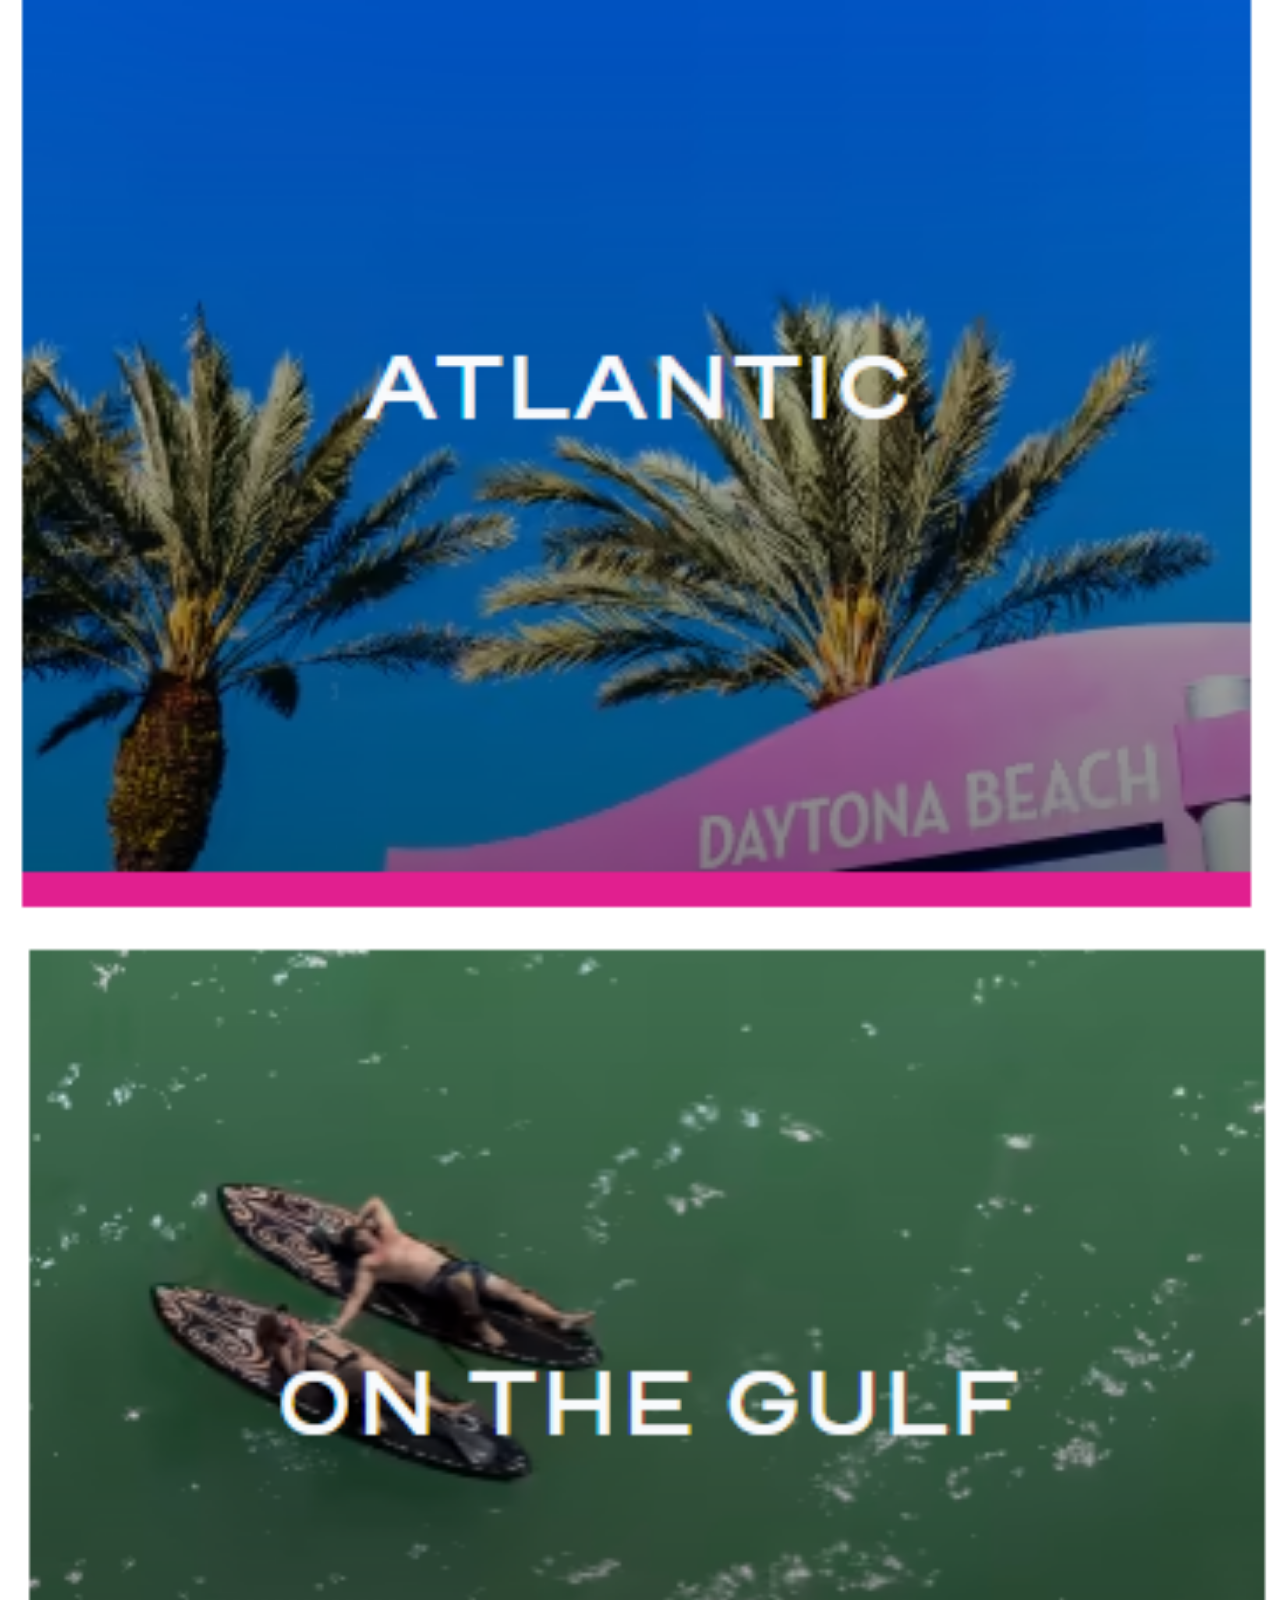
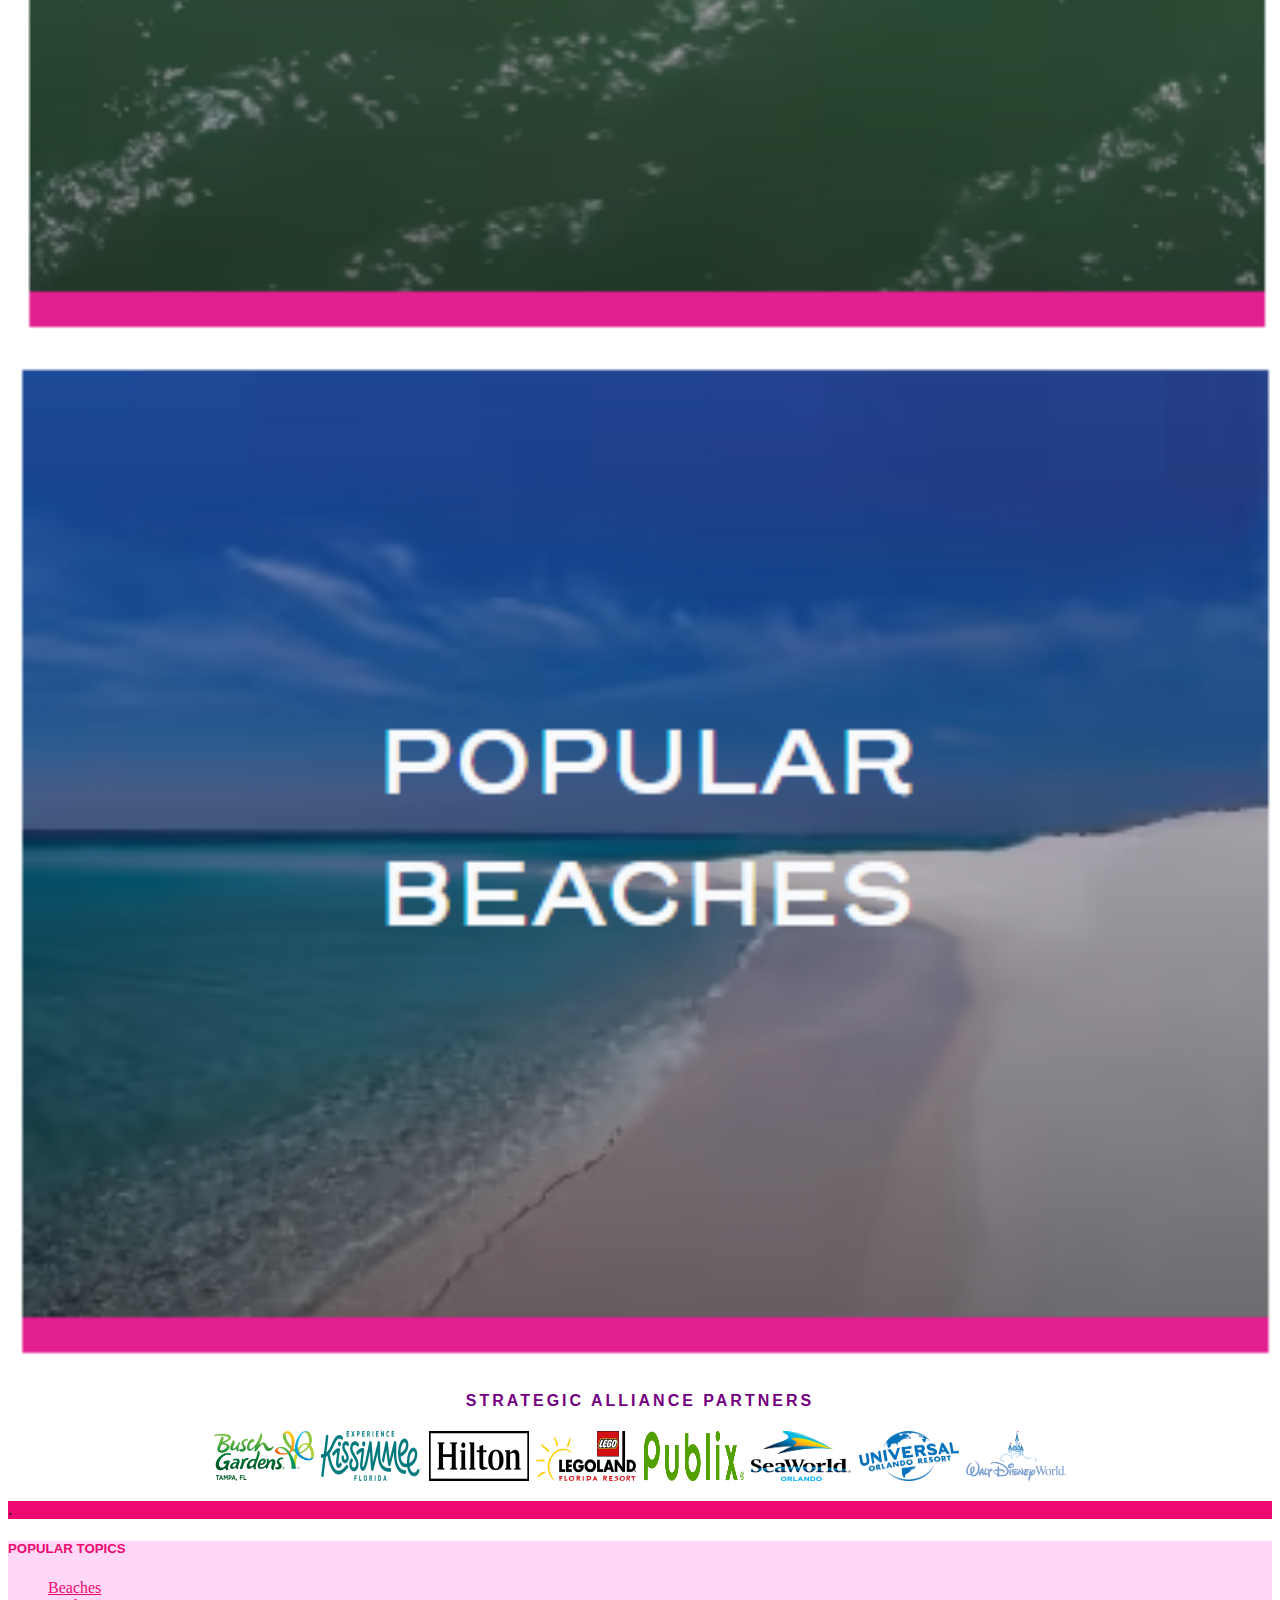
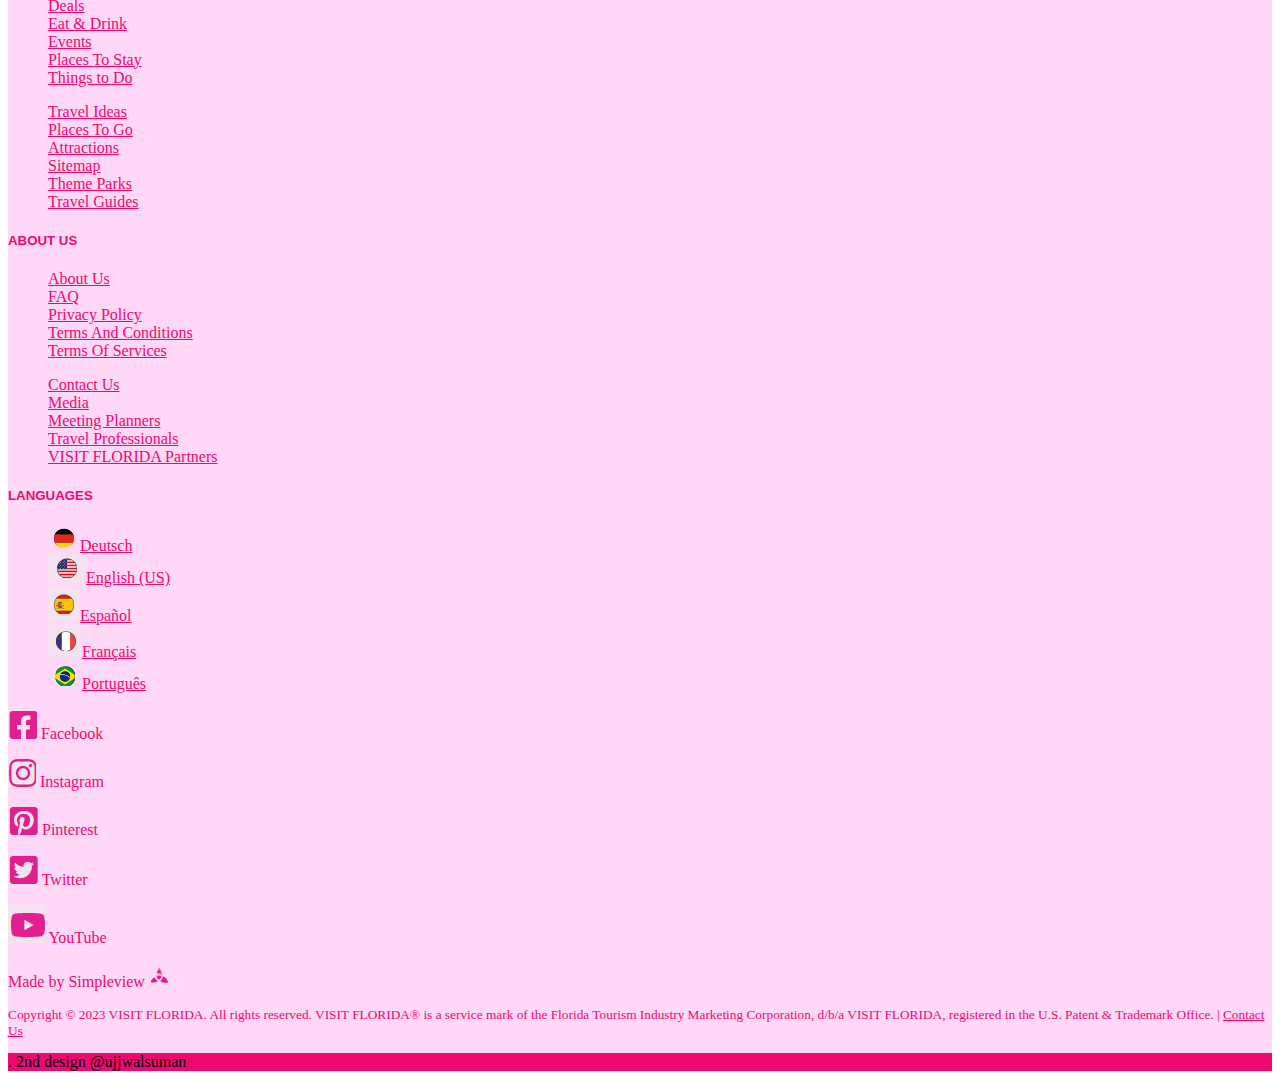
==== commit 0ecb9b00: "commit name" ====
--- a/Beaches.html
+++ b/Beaches.html
@@ -579,7 +579,7 @@
                 </small>
             </div>
 
-            <div class="container-fluid last">.</div>
+            <div class="container-fluid last">. 2nd design @ujjwalsuman</div>
         </div>
     </div>
     <div class="container-fluid">
